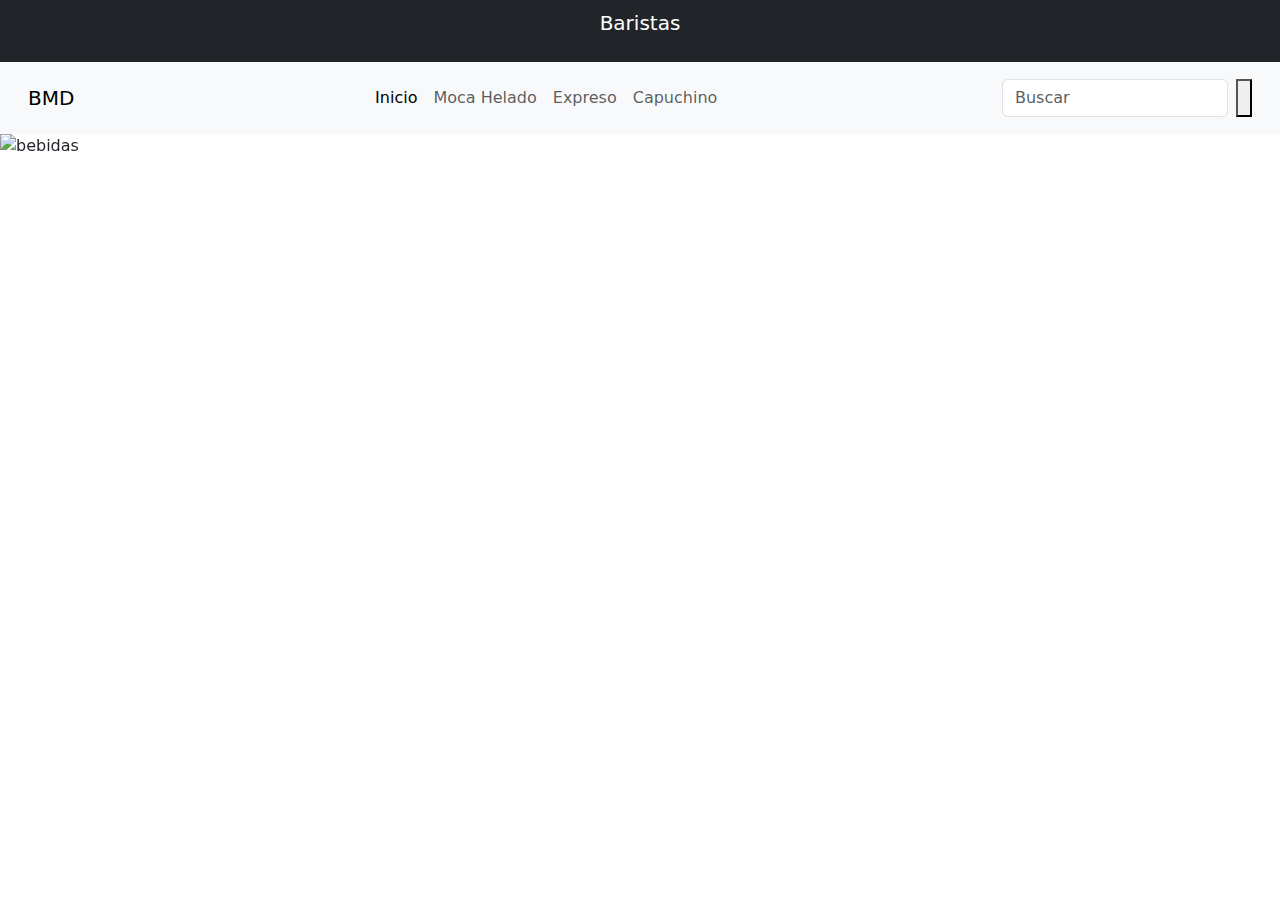
==== index.html @ f26b6b9e "Utilizacion de un Carrucel N-Jessica" ====
<!DOCTYPE html>
<html lang="en">
<head>
    <meta charset="UTF-8">
    <meta name="viewport" content="width=device-width, initial-scale=1.0">
    <link href="https://cdn.jsdelivr.net/npm/bootstrap@5.3.3/dist/css/bootstrap.min.css" rel="stylesheet" integrity="sha384-QWTKZyjpPEjISv5WaRU9OFeRpok6YctnYmDr5pNlyT2bRjXh0JMhjY6hW+ALEwIH" crossorigin="anonymous">
    <title>Cafeteria</title>
</head>
<body>
     <!-- un encabezado -->
     <header class="container-fluid bg-dark d-flex justify-content-center">
        <p class="text-liht md-0 p-2 fs-5 text-white"> Baristas </p>
    </header>
     <!-- creamos un menu -->
     <nav class="navbar navbar-expand-lg bg-body-tertiary p-3 " id="menu"  >
        <div  class="container-fluid">
          <a class="navbar-brand" href="#">BMD</a>
          <button class="navbar-toggler" type="button" data-bs-toggle="collapse" data-bs-target="#navbarSupportedContent" aria-controls="navbarSupportedContent" aria-expanded="false" aria-label="Toggle navigation">
            <span class="navbar-toggler-icon"></span>
          </button>
          <div class="collapse navbar-collapse" id="navbarSupportedContent">
            <ul class="navbar-nav ms-auto me-auto mb-2 mb-lg-0 ">
              <li class="nav-item">
                <a class="nav-link active" aria-current="page" href="index2.html">Inicio</a>
              </li>
              <li class="nav-item">
                <a class="nav-link" href="#"> Moca Helado</a>
              </li>
              <li class="nav-item">
                <a  class="nav-link" href="#"> Expreso</a>
              </li>
              <li class="nav-item">
                <a class="nav-link" href="#"> Capuchino</a>
              </li>
              </ul>
            
            <form class="d-flex" role="search" >
              <input class="form-control me-2" type="search" placeholder="Buscar" aria-label="Search">
             
              <button  class="icon-button"> <i class="fas fa-search"> </i></button>
            </form>
          </div>
        </div>
      </nav>
      <!-- utilizamos un carrucel -->
<div id="carouselExample" class="carousel slide">
    <div class="carousel-inner">
        
      <div class="carousel-item">
        <img  style=" height: 400px;" src="https://th.bing.com/th/id/R.266142eac61bf6b22405777893798ea9?rik=FEi6%2bDuUNi4W0w&pid=ImgRaw&r=0/1920/500" class="d-block w-100" alt="cafeteria" >
      </div>
      
      <div class="carousel-item">
        <img style=" height: 400px;" src="https://images.unsplash.com/photo-1532003455308-dcf31d7182f6?mark=https:%2F%2Fimages.unsplash.com%2Fopengraph%2Flogo.png&mark-w=64&mark-align=top%2Cleft&mark-pad=50&h=630&w=1200&crop=faces%2Cedges&blend-w=1&blend=000000&blend-mode=normal&blend-alpha=10&auto=format&fit=crop&q=60&ixid=M3wxMjA3fDB8MXxhbGx8fHx8fHx8fHwxNzIzMzE5ODkzfA&ixlib=rb-4.0.3" class="d-block w-100" alt="Menu">
      </div>
  
      <div class="carousel-item active">
        <img style=" height: 400px;" src="https://www.recetasnestle.com.ec/sites/default/files/2021-12/tazas-con-tipos-de-cafe.jpg" class="d-block w-100" alt="bebidas">
      </div>
  
      <div class="carousel-item">
        <img style=" height: 400px;" src="https://img.freepik.com/foto-gratis/vista-aerea-varios-cafes_53876-146530.jpg" class="d-block w-100" alt="bebidas">
      </div>
  
  
    </div>
    <button class="carousel-control-prev" type="button" data-bs-target="#carouselExample" data-bs-slide="prev">
      <span class="carousel-control-prev-icon" aria-hidden="true"></span>
      <span class="visually-hidden">Previous</span>
    </button>
    <button class="carousel-control-next" type="button" data-bs-target="#carouselExample" data-bs-slide="next">
      <span class="carousel-control-next-icon" aria-hidden="true"></span>
      <span class="visually-hidden">Next</span>
    </button>
  </div>
    
    


 

    <script src="https://cdn.jsdelivr.net/npm/bootstrap@5.3.3/dist/js/bootstrap.bundle.min.js" integrity="sha384-YvpcrYf0tY3lHB60NNkmXc5s9fDVZLESaAA55NDzOxhy9GkcIdslK1eN7N6jIeHz" crossorigin="anonymous"></script>
    
</body>
</html>
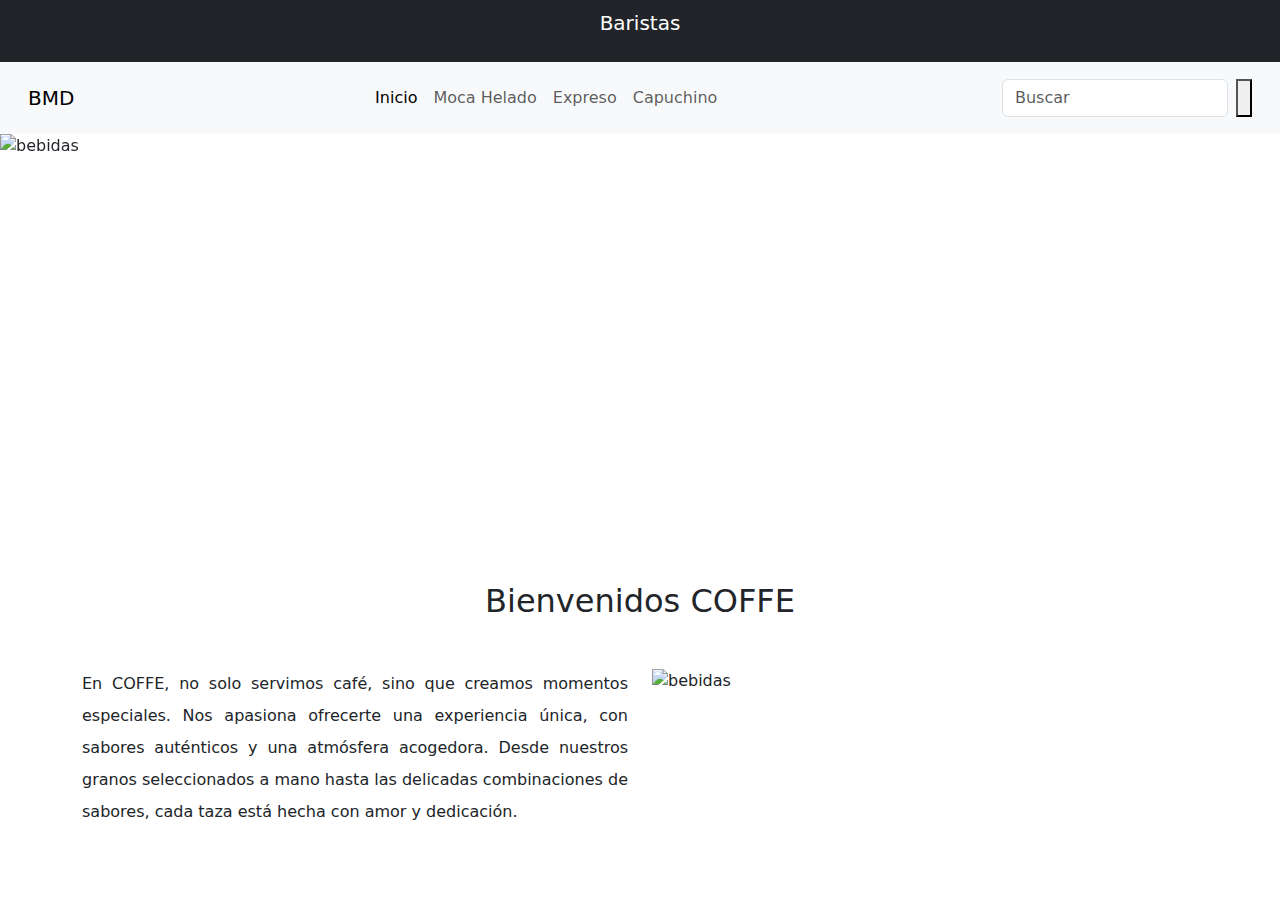
==== commit faedf0a2: "Seccion de parrafo e Imagen N- Ivonne" ====
--- a/index.html
+++ b/index.html
@@ -73,6 +73,25 @@
       <span class="visually-hidden">Next</span>
     </button>
   </div>
+  <!-- seccion -->
+<section class="nosotros my-5">
+    <h2 class="text-center my-5"> Bienvenidos COFFE </h2>
+    <div class="container">
+      <div class="row">
+        <div class="col-md-6">
+         <p style="text-align: justify; line-height: 2em;">En COFFE, no solo servimos café, sino que creamos momentos especiales.
+           Nos apasiona ofrecerte una experiencia única, con sabores auténticos y
+            una atmósfera acogedora. Desde nuestros granos seleccionados a mano hasta
+             las delicadas combinaciones de sabores, cada taza está hecha con amor y dedicación.</p>
+        </div>
+        <div class="col-md-6">
+          <img style=" height: 170px ;width: 450px;" class="img-fluid" src="https://th.bing.com/th/id/R.6f5c50013936c54d16e3eb739dab06a4?rik=wFYawKzbTg5hgA&pid=ImgRaw&r=0" alt="bebidas">
+       
+    
+        </div>
+      </div>
+    </div>
+  </section>
     
     
 
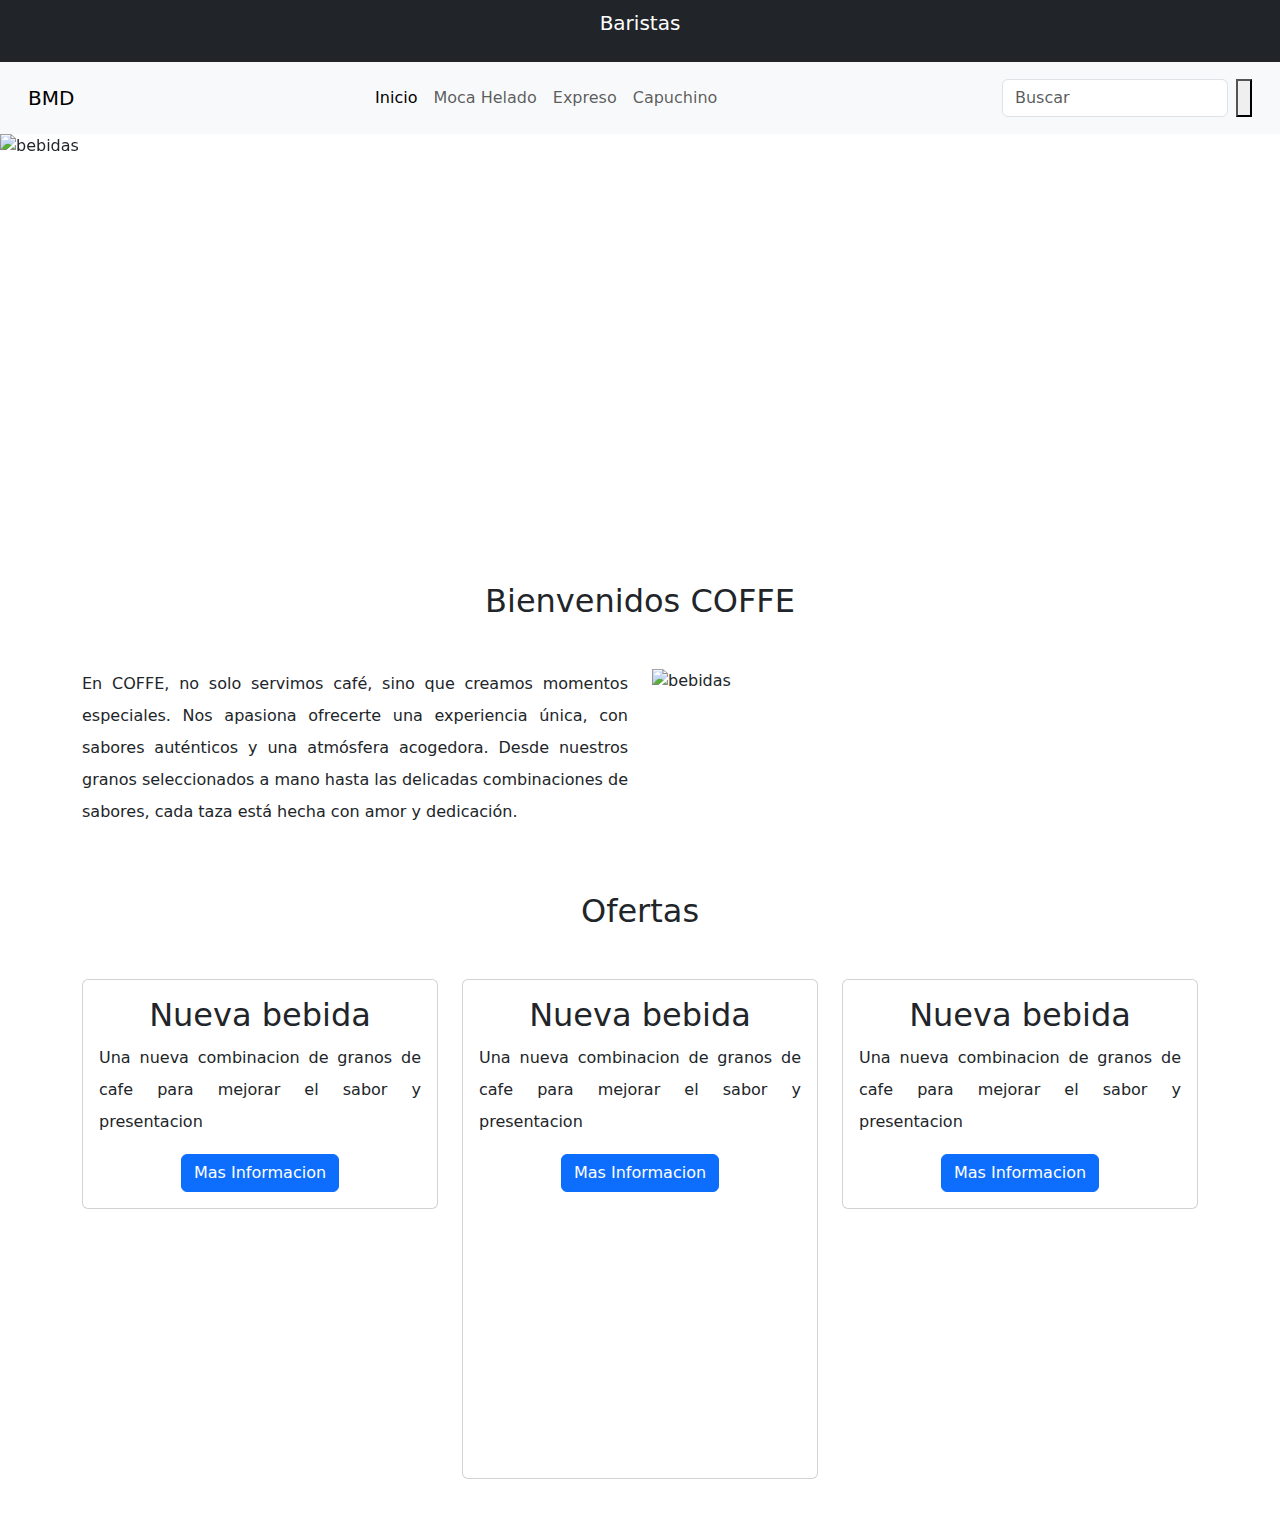
==== commit 4d6453c6: "Utilizacion de card y row N-Jessica" ====
--- a/index.html
+++ b/index.html
@@ -92,6 +92,47 @@
       </div>
     </div>
   </section>
+  <!-- OFERTAS con row, card-->
+
+<section class="OFERTAS my-5">
+    <h2 class="text-center my-5"> Ofertas </h2>
+    <div class="container">
+      <div class="row">
+        <div class="col-md-4">
+          
+         <div class="card">
+          <img src="https://th.bing.com/th/id/OIP.ldsOqbm-2OlaBV01_HCE2QHaEo?rs=1&pid=ImgDetMain" class="card-img-top" alt="">
+          <div class="card-body text-center">
+            <h2> Nueva bebida</h2>
+            <p style="text-align: justify; line-height: 2em;"> Una nueva combinacion de granos de cafe para  mejorar el sabor y presentacion </p>
+            <a href="#" class="btn btn-primary text-center"> Mas Informacion </a>
+          </div>
+         </div>
+        </div>
+        <div class="col-md-4">
+          <div  style="height: 500px;" class="card">
+            <img src="https://th.bing.com/th/id/OIP.ldsOqbm-2OlaBV01_HCE2QHaEo?rs=1&pid=ImgDetMain" class="card-img-top" alt="">
+            <div class="card-body text-center">
+              <h2> Nueva bebida</h2>
+              <p style="text-align: justify; line-height: 2em;"> Una nueva combinacion de granos de cafe para  mejorar el sabor y presentacion </p>
+              <a href="#" class="btn btn-primary text-center"> Mas Informacion </a>
+            </div>
+           </div>
+    
+        </div>
+        <div class="col-md-4">
+          <div class="card">
+            <img src="https://th.bing.com/th/id/OIP.ldsOqbm-2OlaBV01_HCE2QHaEo?rs=1&pid=ImgDetMain" class="card-img-top" alt="">
+            <div class="card-body text-center">
+              <h2> Nueva bebida</h2>
+              <p style="text-align: justify; line-height: 2em;"> Una nueva combinacion de granos de cafe para  mejorar el sabor y presentacion </p>
+              <a href="#" class="btn btn-primary text-center"> Mas Informacion </a>
+            </div>
+           </div>
+        </div>
+      </div>
+    </div>
+  </section>
     
     
 
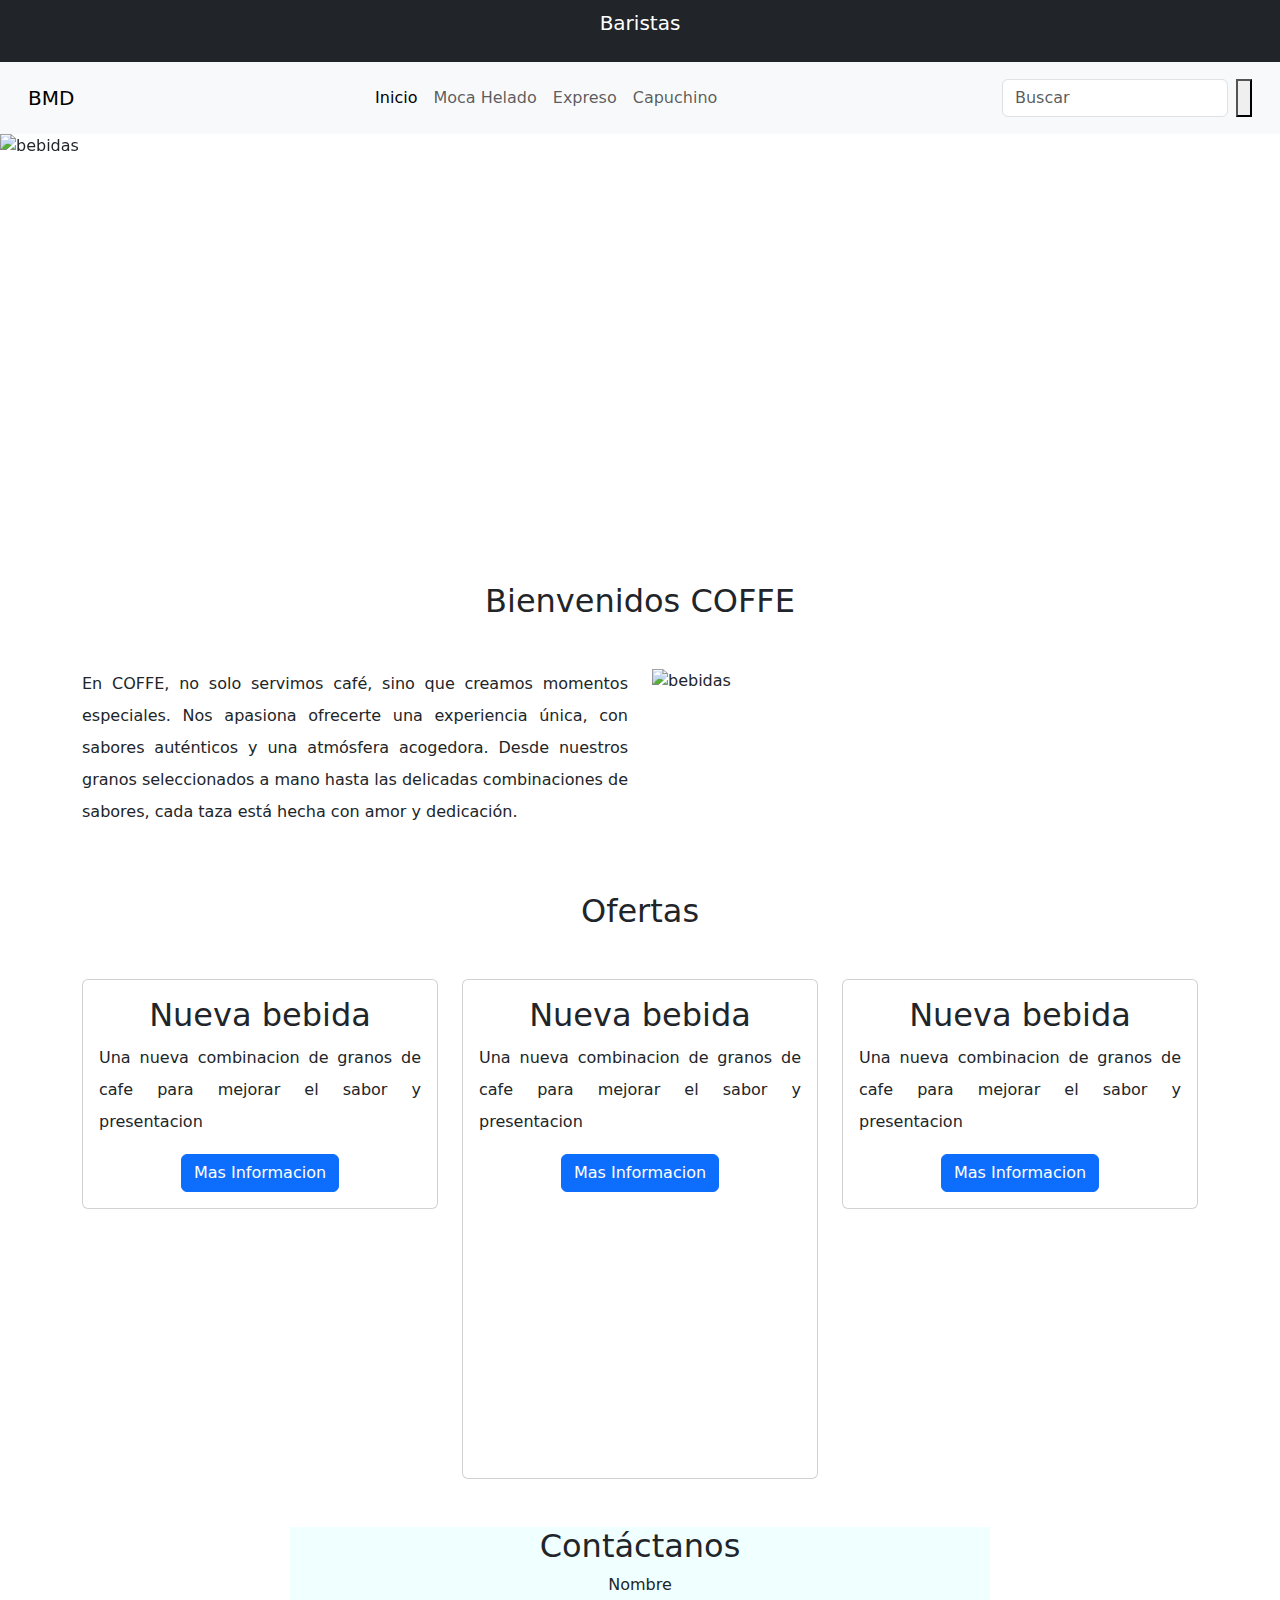
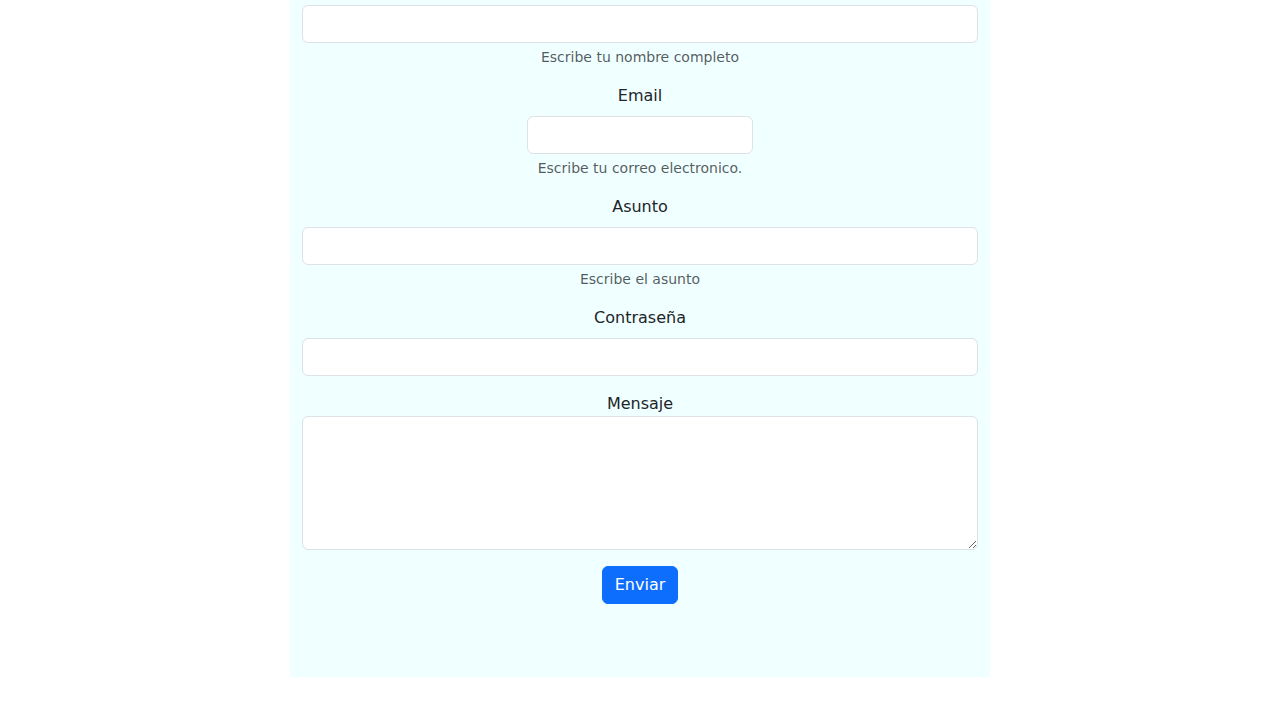
==== commit d0377498: "Formulario N-Ivonne" ====
--- a/index.html
+++ b/index.html
@@ -133,6 +133,42 @@
       </div>
     </div>
   </section>
+
+  <!-- contacto formulario -->
+ <center><section class="contactenos my-5" style="background-color: azure; height: 750px;width: 700px;">
+    <h2 class="text-center">Contáctanos</h2>
+    <div class="container">
+      <form >
+        <div class="mb-3">
+          <label for="Nombre" class="form-label">Nombre</label>
+          <input type="text" class="form-control" id="Nombre" aria-describedby="nombre">
+          <div id="nombre" class="form-text">Escribe tu nombre completo</div>
+        </div>
+  
+        <div class="mb-3 col-md-4">
+          <label for="exampleInputEmail1" class="form-label">Email </label>
+          <input type="email" class="form-control" id="exampleInputEmail1" aria-describedby="emailHelp">
+          <div id="emailHelp" class="form-text">Escribe tu correo electronico.</div>
+        </div>
+        
+        <div class="mb-3 ">
+          <label for="Asunto" class="form-label">Asunto</label>
+          <input type="text" class="form-control" id="Asunto" aria-describedby="asunto">
+          <div id="Asunto" class="form-text">Escribe el asunto</div>
+        </div>
+  
+        <div class="mb-3 ">
+          <label for="exampleInputPassword1" class="form-label">Contraseña</label>
+          <input type="password" class="form-control" id="exampleInputPassword1">
+        </div>
+        <div class="mb-3 ">
+          <label for="Mensaje"> Mensaje</label>
+          <textarea name="mensaje" class="form-control" id="" cols="30" rows="5"></textarea>
+        </div>
+        <button type="submit" class="btn btn-primary">Enviar</button>
+      </form>
+    </div>
+   </section></center>
     
     
 
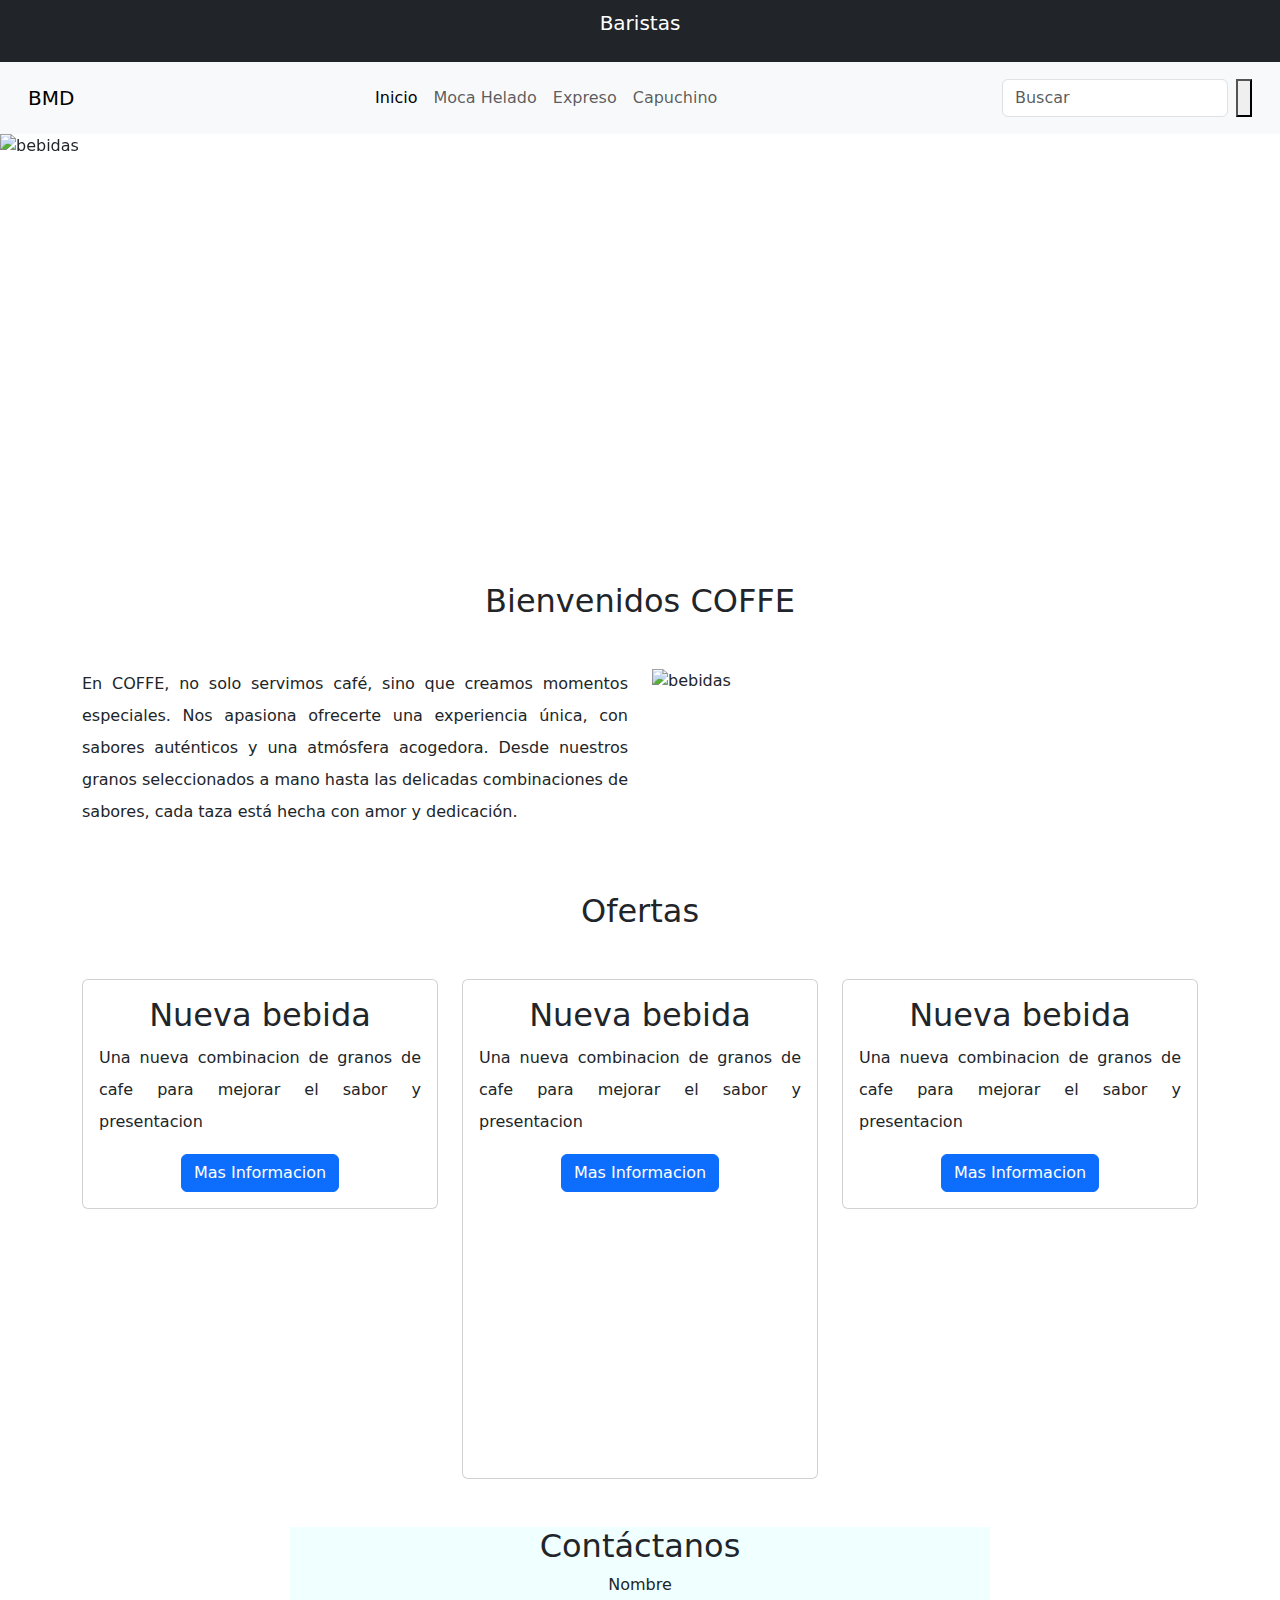
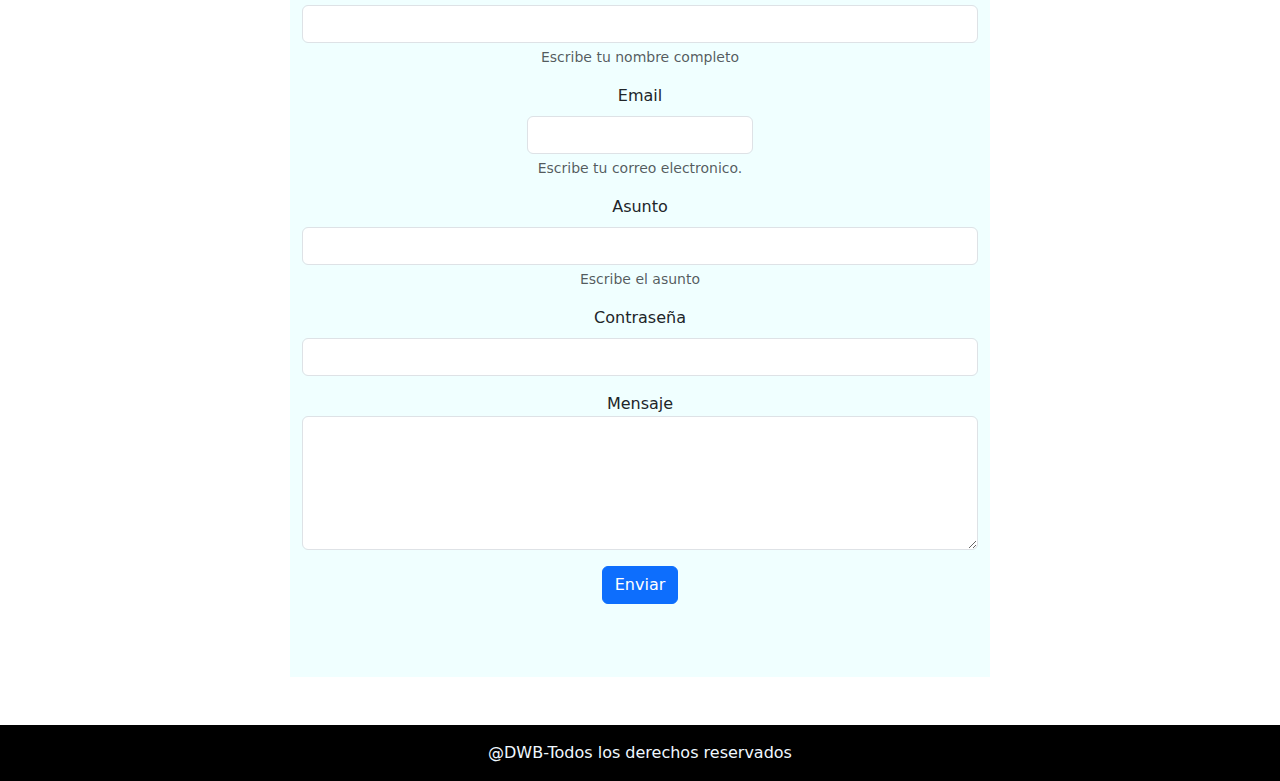
==== commit 5cc84fa9: "Pie de pagina N-Jessica" ====
--- a/index.html
+++ b/index.html
@@ -169,6 +169,11 @@
       </form>
     </div>
    </section></center>
+   <!-- pie de pagina -->
+   <footer style="background-color: black; color: aliceblue;" class="text-center py-3 ">@DWB-Todos los derechos reservados</footer>
+
+
+     
     
     
 
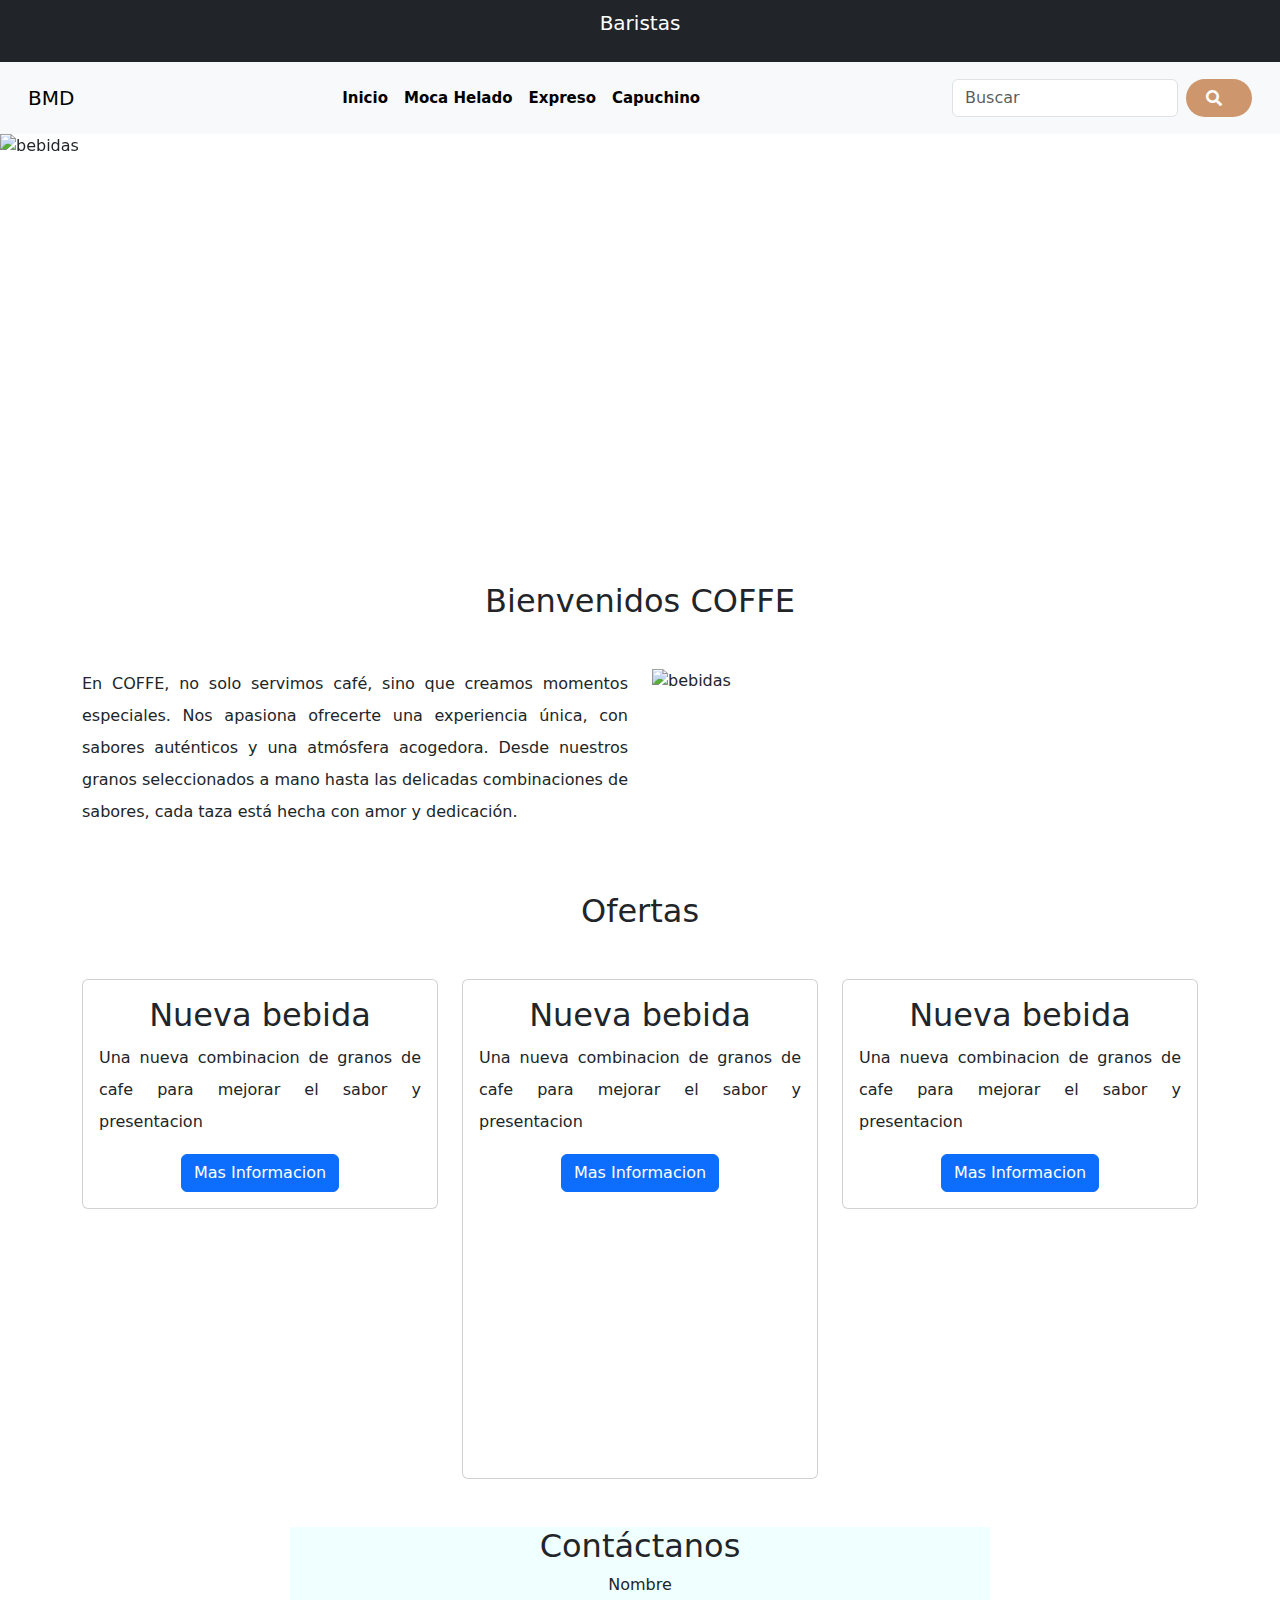
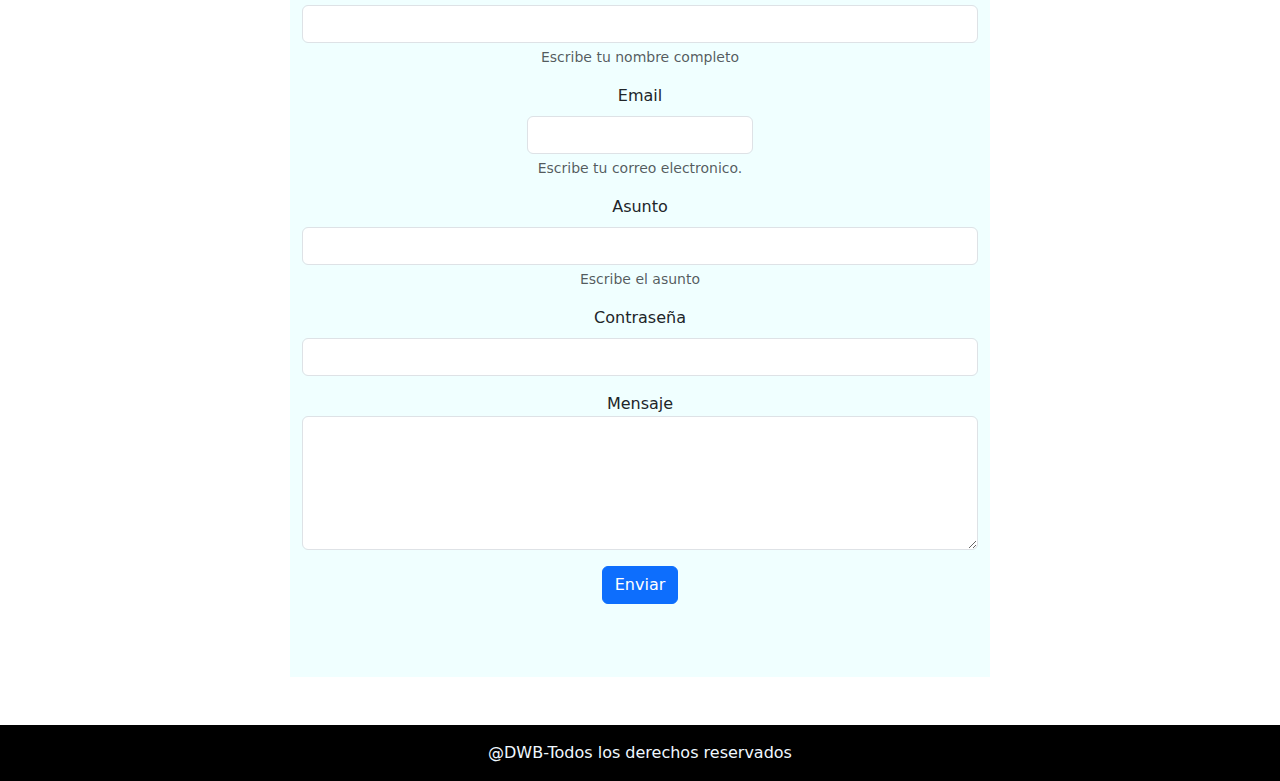
==== commit 55c214d5: "Estilos N-Ivonne" ====
--- a/index.html
+++ b/index.html
@@ -3,104 +3,121 @@
 <head>
     <meta charset="UTF-8">
     <meta name="viewport" content="width=device-width, initial-scale=1.0">
+    <link rel="stylesheet" href="https://cdnjs.cloudflare.com/ajax/libs/font-awesome/5.15.4/css/all.min.css">
+    <link rel="stylesheet" href="./css/estilos.css">
     <link href="https://cdn.jsdelivr.net/npm/bootstrap@5.3.3/dist/css/bootstrap.min.css" rel="stylesheet" integrity="sha384-QWTKZyjpPEjISv5WaRU9OFeRpok6YctnYmDr5pNlyT2bRjXh0JMhjY6hW+ALEwIH" crossorigin="anonymous">
-    <title>Cafeteria</title>
+    <title> Constelaciones </title>
 </head>
 <body>
-     <!-- un encabezado -->
-     <header class="container-fluid bg-dark d-flex justify-content-center">
-        <p class="text-liht md-0 p-2 fs-5 text-white"> Baristas </p>
-    </header>
-     <!-- creamos un menu -->
-     <nav class="navbar navbar-expand-lg bg-body-tertiary p-3 " id="menu"  >
-        <div  class="container-fluid">
-          <a class="navbar-brand" href="#">BMD</a>
-          <button class="navbar-toggler" type="button" data-bs-toggle="collapse" data-bs-target="#navbarSupportedContent" aria-controls="navbarSupportedContent" aria-expanded="false" aria-label="Toggle navigation">
-            <span class="navbar-toggler-icon"></span>
-          </button>
-          <div class="collapse navbar-collapse" id="navbarSupportedContent">
-            <ul class="navbar-nav ms-auto me-auto mb-2 mb-lg-0 ">
-              <li class="nav-item">
-                <a class="nav-link active" aria-current="page" href="index2.html">Inicio</a>
-              </li>
-              <li class="nav-item">
-                <a class="nav-link" href="#"> Moca Helado</a>
-              </li>
-              <li class="nav-item">
-                <a  class="nav-link" href="#"> Expreso</a>
-              </li>
-              <li class="nav-item">
-                <a class="nav-link" href="#"> Capuchino</a>
-              </li>
-              </ul>
-            
-            <form class="d-flex" role="search" >
-              <input class="form-control me-2" type="search" placeholder="Buscar" aria-label="Search">
-             
-              <button  class="icon-button"> <i class="fas fa-search"> </i></button>
-            </form>
-          </div>
-        </div>
-      </nav>
-      <!-- utilizamos un carrucel -->
+  
+   
+        <!-- un encabezado -->
+        <header class="container-fluid bg-dark d-flex justify-content-center">
+            <p class="text-liht md-0 p-2 fs-5 text-white"> Baristas </p>
+        </header>
+        
+
+          <!-- creamos un menu -->
+        <nav class="navbar navbar-expand-lg bg-body-tertiary p-3 " id="menu"  >
+            <div  class="container-fluid">
+              <a class="navbar-brand" href="#">BMD</a>
+              <button class="navbar-toggler" type="button" data-bs-toggle="collapse" data-bs-target="#navbarSupportedContent" aria-controls="navbarSupportedContent" aria-expanded="false" aria-label="Toggle navigation">
+                <span class="navbar-toggler-icon"></span>
+              </button>
+              <div class="collapse navbar-collapse" id="navbarSupportedContent">
+                <ul class="navbar-nav ms-auto me-auto mb-2 mb-lg-0 ">
+                  <li class="nav-item">
+                    <a class="nav-link active" aria-current="page" href="index2.html">Inicio</a>
+                  </li>
+                  <li class="nav-item">
+                    <a class="nav-link" href="#"> Moca Helado</a>
+                  </li>
+                  <li class="nav-item">
+                    <a  class="nav-link" href="#"> Expreso</a>
+                  </li>
+                  <li class="nav-item">
+                    <a class="nav-link" href="#"> Capuchino</a>
+                  </li>
+                  </ul>
+                
+                <form class="d-flex" role="search" >
+                  <input class="form-control me-2" type="search" placeholder="Buscar" aria-label="Search">
+                 
+                  <button  class="icon-button"> <i class="fas fa-search"> </i></button>
+                </form>
+              </div>
+            </div>
+          </nav>
+        
+<!-- utilizamos un carrucel -->
 <div id="carouselExample" class="carousel slide">
-    <div class="carousel-inner">
-        
-      <div class="carousel-item">
-        <img  style=" height: 400px;" src="https://th.bing.com/th/id/R.266142eac61bf6b22405777893798ea9?rik=FEi6%2bDuUNi4W0w&pid=ImgRaw&r=0/1920/500" class="d-block w-100" alt="cafeteria" >
+  <div class="carousel-inner">
+      
+    <div class="carousel-item">
+      <img  style=" height: 400px;" src="https://th.bing.com/th/id/R.266142eac61bf6b22405777893798ea9?rik=FEi6%2bDuUNi4W0w&pid=ImgRaw&r=0/1920/500" class="d-block w-100" alt="cafeteria" >
+    </div>
+    
+    <div class="carousel-item">
+      <img style=" height: 400px;" src="https://images.unsplash.com/photo-1532003455308-dcf31d7182f6?mark=https:%2F%2Fimages.unsplash.com%2Fopengraph%2Flogo.png&mark-w=64&mark-align=top%2Cleft&mark-pad=50&h=630&w=1200&crop=faces%2Cedges&blend-w=1&blend=000000&blend-mode=normal&blend-alpha=10&auto=format&fit=crop&q=60&ixid=M3wxMjA3fDB8MXxhbGx8fHx8fHx8fHwxNzIzMzE5ODkzfA&ixlib=rb-4.0.3" class="d-block w-100" alt="Menu">
+    </div>
+
+    <div class="carousel-item active">
+      <img style=" height: 400px;" src="https://www.recetasnestle.com.ec/sites/default/files/2021-12/tazas-con-tipos-de-cafe.jpg" class="d-block w-100" alt="bebidas">
+    </div>
+
+    <div class="carousel-item">
+      <img style=" height: 400px;" src="https://img.freepik.com/foto-gratis/vista-aerea-varios-cafes_53876-146530.jpg" class="d-block w-100" alt="bebidas">
+    </div>
+
+
+  </div>
+  <button class="carousel-control-prev" type="button" data-bs-target="#carouselExample" data-bs-slide="prev">
+    <span class="carousel-control-prev-icon" aria-hidden="true"></span>
+    <span class="visually-hidden">Previous</span>
+  </button>
+  <button class="carousel-control-next" type="button" data-bs-target="#carouselExample" data-bs-slide="next">
+    <span class="carousel-control-next-icon" aria-hidden="true"></span>
+    <span class="visually-hidden">Next</span>
+  </button>
+</div>
+<!-- seccion -->
+<section class="nosotros my-5">
+  <h2 class="text-center my-5"> Bienvenidos COFFE </h2>
+  <div class="container">
+    <div class="row">
+      <div class="col-md-6">
+       <p style="text-align: justify; line-height: 2em;">En COFFE, no solo servimos café, sino que creamos momentos especiales.
+         Nos apasiona ofrecerte una experiencia única, con sabores auténticos y
+          una atmósfera acogedora. Desde nuestros granos seleccionados a mano hasta
+           las delicadas combinaciones de sabores, cada taza está hecha con amor y dedicación.</p>
       </div>
-      
-      <div class="carousel-item">
-        <img style=" height: 400px;" src="https://images.unsplash.com/photo-1532003455308-dcf31d7182f6?mark=https:%2F%2Fimages.unsplash.com%2Fopengraph%2Flogo.png&mark-w=64&mark-align=top%2Cleft&mark-pad=50&h=630&w=1200&crop=faces%2Cedges&blend-w=1&blend=000000&blend-mode=normal&blend-alpha=10&auto=format&fit=crop&q=60&ixid=M3wxMjA3fDB8MXxhbGx8fHx8fHx8fHwxNzIzMzE5ODkzfA&ixlib=rb-4.0.3" class="d-block w-100" alt="Menu">
-      </div>
+      <div class="col-md-6">
+        <img style=" height: 170px ;width: 450px;" class="img-fluid" src="https://th.bing.com/th/id/R.6f5c50013936c54d16e3eb739dab06a4?rik=wFYawKzbTg5hgA&pid=ImgRaw&r=0" alt="bebidas">
+     
   
-      <div class="carousel-item active">
-        <img style=" height: 400px;" src="https://www.recetasnestle.com.ec/sites/default/files/2021-12/tazas-con-tipos-de-cafe.jpg" class="d-block w-100" alt="bebidas">
-      </div>
-  
-      <div class="carousel-item">
-        <img style=" height: 400px;" src="https://img.freepik.com/foto-gratis/vista-aerea-varios-cafes_53876-146530.jpg" class="d-block w-100" alt="bebidas">
-      </div>
-  
-  
-    </div>
-    <button class="carousel-control-prev" type="button" data-bs-target="#carouselExample" data-bs-slide="prev">
-      <span class="carousel-control-prev-icon" aria-hidden="true"></span>
-      <span class="visually-hidden">Previous</span>
-    </button>
-    <button class="carousel-control-next" type="button" data-bs-target="#carouselExample" data-bs-slide="next">
-      <span class="carousel-control-next-icon" aria-hidden="true"></span>
-      <span class="visually-hidden">Next</span>
-    </button>
-  </div>
-  <!-- seccion -->
-<section class="nosotros my-5">
-    <h2 class="text-center my-5"> Bienvenidos COFFE </h2>
-    <div class="container">
-      <div class="row">
-        <div class="col-md-6">
-         <p style="text-align: justify; line-height: 2em;">En COFFE, no solo servimos café, sino que creamos momentos especiales.
-           Nos apasiona ofrecerte una experiencia única, con sabores auténticos y
-            una atmósfera acogedora. Desde nuestros granos seleccionados a mano hasta
-             las delicadas combinaciones de sabores, cada taza está hecha con amor y dedicación.</p>
-        </div>
-        <div class="col-md-6">
-          <img style=" height: 170px ;width: 450px;" class="img-fluid" src="https://th.bing.com/th/id/R.6f5c50013936c54d16e3eb739dab06a4?rik=wFYawKzbTg5hgA&pid=ImgRaw&r=0" alt="bebidas">
-       
-    
-        </div>
       </div>
     </div>
-  </section>
-  <!-- OFERTAS con row, card-->
+  </div>
+</section>
+<!-- OFERTAS con row, card-->
 
 <section class="OFERTAS my-5">
-    <h2 class="text-center my-5"> Ofertas </h2>
-    <div class="container">
-      <div class="row">
-        <div class="col-md-4">
-          
-         <div class="card">
+  <h2 class="text-center my-5"> Ofertas </h2>
+  <div class="container">
+    <div class="row">
+      <div class="col-md-4">
+        
+       <div class="card">
+        <img src="https://th.bing.com/th/id/OIP.ldsOqbm-2OlaBV01_HCE2QHaEo?rs=1&pid=ImgDetMain" class="card-img-top" alt="">
+        <div class="card-body text-center">
+          <h2> Nueva bebida</h2>
+          <p style="text-align: justify; line-height: 2em;"> Una nueva combinacion de granos de cafe para  mejorar el sabor y presentacion </p>
+          <a href="#" class="btn btn-primary text-center"> Mas Informacion </a>
+        </div>
+       </div>
+      </div>
+      <div class="col-md-4">
+        <div  style="height: 500px;" class="card">
           <img src="https://th.bing.com/th/id/OIP.ldsOqbm-2OlaBV01_HCE2QHaEo?rs=1&pid=ImgDetMain" class="card-img-top" alt="">
           <div class="card-body text-center">
             <h2> Nueva bebida</h2>
@@ -108,78 +125,61 @@
             <a href="#" class="btn btn-primary text-center"> Mas Informacion </a>
           </div>
          </div>
-        </div>
-        <div class="col-md-4">
-          <div  style="height: 500px;" class="card">
-            <img src="https://th.bing.com/th/id/OIP.ldsOqbm-2OlaBV01_HCE2QHaEo?rs=1&pid=ImgDetMain" class="card-img-top" alt="">
-            <div class="card-body text-center">
-              <h2> Nueva bebida</h2>
-              <p style="text-align: justify; line-height: 2em;"> Una nueva combinacion de granos de cafe para  mejorar el sabor y presentacion </p>
-              <a href="#" class="btn btn-primary text-center"> Mas Informacion </a>
-            </div>
-           </div>
-    
-        </div>
-        <div class="col-md-4">
-          <div class="card">
-            <img src="https://th.bing.com/th/id/OIP.ldsOqbm-2OlaBV01_HCE2QHaEo?rs=1&pid=ImgDetMain" class="card-img-top" alt="">
-            <div class="card-body text-center">
-              <h2> Nueva bebida</h2>
-              <p style="text-align: justify; line-height: 2em;"> Una nueva combinacion de granos de cafe para  mejorar el sabor y presentacion </p>
-              <a href="#" class="btn btn-primary text-center"> Mas Informacion </a>
-            </div>
-           </div>
-        </div>
+  
+      </div>
+      <div class="col-md-4">
+        <div class="card">
+          <img src="https://th.bing.com/th/id/OIP.ldsOqbm-2OlaBV01_HCE2QHaEo?rs=1&pid=ImgDetMain" class="card-img-top" alt="">
+          <div class="card-body text-center">
+            <h2> Nueva bebida</h2>
+            <p style="text-align: justify; line-height: 2em;"> Una nueva combinacion de granos de cafe para  mejorar el sabor y presentacion </p>
+            <a href="#" class="btn btn-primary text-center"> Mas Informacion </a>
+          </div>
+         </div>
       </div>
     </div>
-  </section>
+  </div>
+</section>
+<!-- contacto formulario -->
+ <center><section class="contactenos my-5" style="background-color: azure; height: 750px;width: 700px;">
+  <h2 class="text-center">Contáctanos</h2>
+  <div class="container">
+    <form >
+      <div class="mb-3">
+        <label for="Nombre" class="form-label">Nombre</label>
+        <input type="text" class="form-control" id="Nombre" aria-describedby="nombre">
+        <div id="nombre" class="form-text">Escribe tu nombre completo</div>
+      </div>
 
-  <!-- contacto formulario -->
- <center><section class="contactenos my-5" style="background-color: azure; height: 750px;width: 700px;">
-    <h2 class="text-center">Contáctanos</h2>
-    <div class="container">
-      <form >
-        <div class="mb-3">
-          <label for="Nombre" class="form-label">Nombre</label>
-          <input type="text" class="form-control" id="Nombre" aria-describedby="nombre">
-          <div id="nombre" class="form-text">Escribe tu nombre completo</div>
-        </div>
-  
-        <div class="mb-3 col-md-4">
-          <label for="exampleInputEmail1" class="form-label">Email </label>
-          <input type="email" class="form-control" id="exampleInputEmail1" aria-describedby="emailHelp">
-          <div id="emailHelp" class="form-text">Escribe tu correo electronico.</div>
-        </div>
-        
-        <div class="mb-3 ">
-          <label for="Asunto" class="form-label">Asunto</label>
-          <input type="text" class="form-control" id="Asunto" aria-describedby="asunto">
-          <div id="Asunto" class="form-text">Escribe el asunto</div>
-        </div>
-  
-        <div class="mb-3 ">
-          <label for="exampleInputPassword1" class="form-label">Contraseña</label>
-          <input type="password" class="form-control" id="exampleInputPassword1">
-        </div>
-        <div class="mb-3 ">
-          <label for="Mensaje"> Mensaje</label>
-          <textarea name="mensaje" class="form-control" id="" cols="30" rows="5"></textarea>
-        </div>
-        <button type="submit" class="btn btn-primary">Enviar</button>
-      </form>
-    </div>
-   </section></center>
-   <!-- pie de pagina -->
-   <footer style="background-color: black; color: aliceblue;" class="text-center py-3 ">@DWB-Todos los derechos reservados</footer>
+      <div class="mb-3 col-md-4">
+        <label for="exampleInputEmail1" class="form-label">Email </label>
+        <input type="email" class="form-control" id="exampleInputEmail1" aria-describedby="emailHelp">
+        <div id="emailHelp" class="form-text">Escribe tu correo electronico.</div>
+      </div>
+      
+      <div class="mb-3 ">
+        <label for="Asunto" class="form-label">Asunto</label>
+        <input type="text" class="form-control" id="Asunto" aria-describedby="asunto">
+        <div id="Asunto" class="form-text">Escribe el asunto</div>
+      </div>
+
+      <div class="mb-3 ">
+        <label for="exampleInputPassword1" class="form-label">Contraseña</label>
+        <input type="password" class="form-control" id="exampleInputPassword1">
+      </div>
+      <div class="mb-3 ">
+        <label for="Mensaje"> Mensaje</label>
+        <textarea name="mensaje" class="form-control" id="" cols="30" rows="5"></textarea>
+      </div>
+      <button type="submit" class="btn btn-primary">Enviar</button>
+    </form>
+  </div>
+ </section></center>
+<footer style="background-color: black; color: aliceblue;" class="text-center py-3 ">@DWB-Todos los derechos reservados</footer>
 
 
      
     
-    
-
-
- 
-
     <script src="https://cdn.jsdelivr.net/npm/bootstrap@5.3.3/dist/js/bootstrap.bundle.min.js" integrity="sha384-YvpcrYf0tY3lHB60NNkmXc5s9fDVZLESaAA55NDzOxhy9GkcIdslK1eN7N6jIeHz" crossorigin="anonymous"></script>
     
 </body>
--- a/css/estilos.css
+++ b/css/estilos.css
@@ -0,0 +1,26 @@
+.icon-button{
+    padding: 10px 20px;
+    font-size: 16px;
+    background-color: #cd966c;
+    color: white;
+    border: none;
+    border-radius: 40px;
+    cursor: pointer;
+    display: flex;
+    align-items: center;
+}
+.icon-button i {
+margin-right: 10px;
+}
+body{
+    font-family: 'Times New Roman', Times, serif;
+    overflow-x: hidden;
+
+}
+#menu li > a{
+    font-size: 15px;
+    font-weight: bold;
+    color:black;
+
+
+}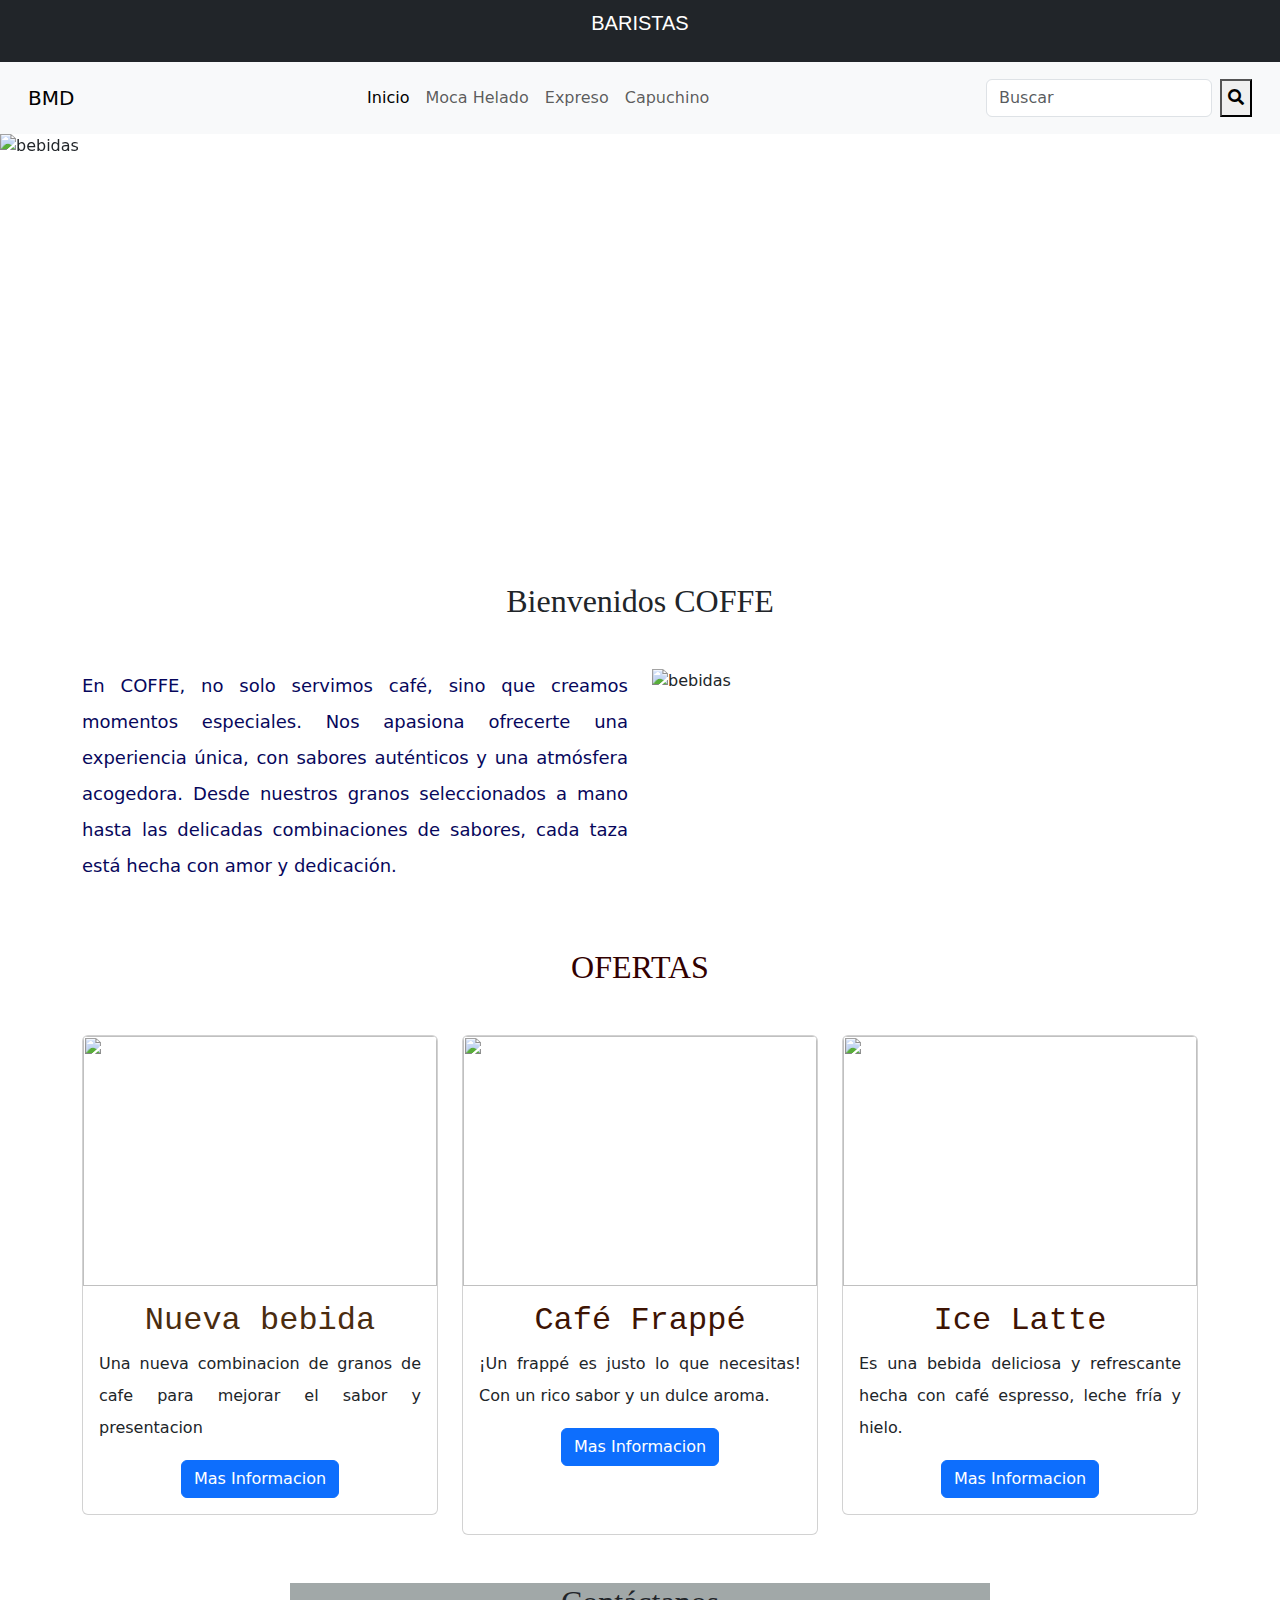
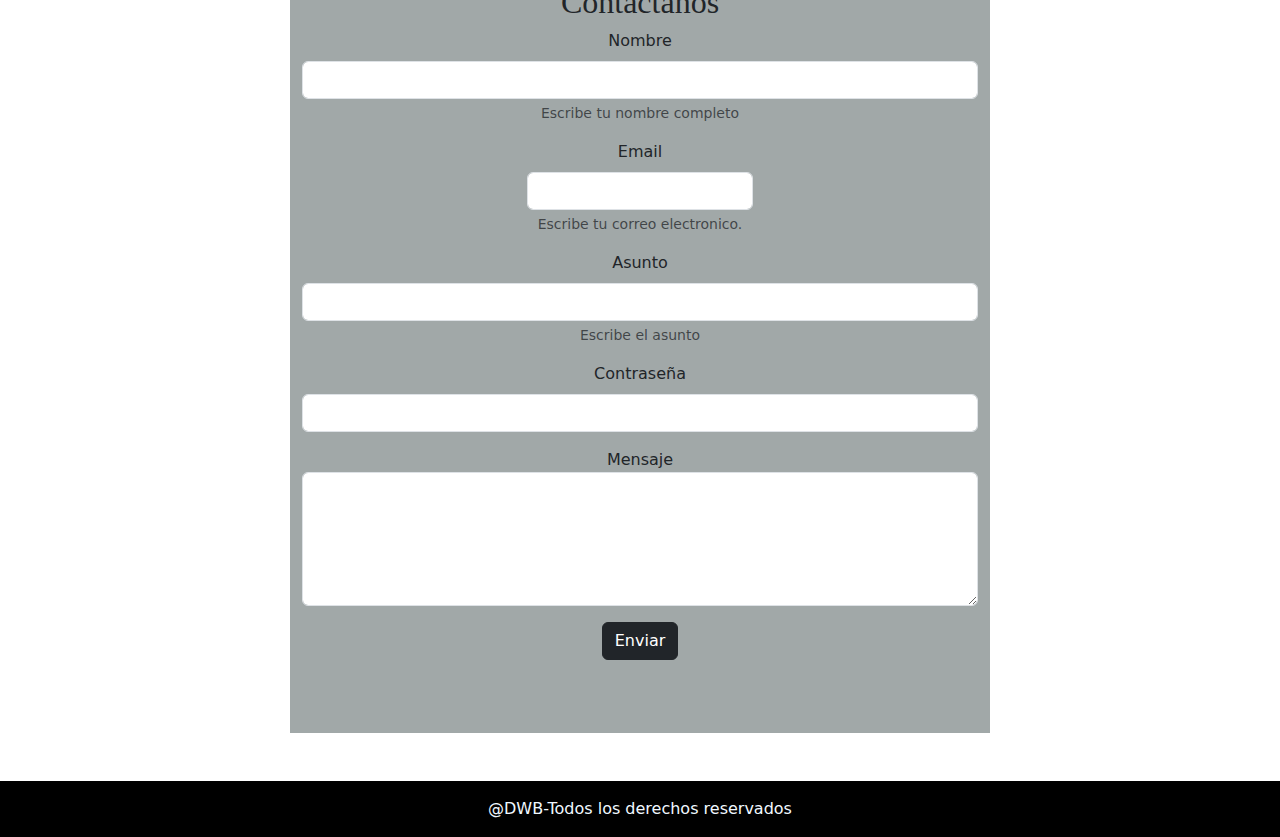
==== commit f331c1ab: "Agregar imagen N-Ivonne" ====
--- a/index.html
+++ b/index.html
@@ -4,7 +4,7 @@
     <meta charset="UTF-8">
     <meta name="viewport" content="width=device-width, initial-scale=1.0">
     <link rel="stylesheet" href="https://cdnjs.cloudflare.com/ajax/libs/font-awesome/5.15.4/css/all.min.css">
-    <link rel="stylesheet" href="./css/estilos.css">
+    <link rel="stylesheet" href="./CSS/estilos.css">
     <link href="https://cdn.jsdelivr.net/npm/bootstrap@5.3.3/dist/css/bootstrap.min.css" rel="stylesheet" integrity="sha384-QWTKZyjpPEjISv5WaRU9OFeRpok6YctnYmDr5pNlyT2bRjXh0JMhjY6hW+ALEwIH" crossorigin="anonymous">
     <title> Constelaciones </title>
 </head>
@@ -13,7 +13,7 @@
    
         <!-- un encabezado -->
         <header class="container-fluid bg-dark d-flex justify-content-center">
-            <p class="text-liht md-0 p-2 fs-5 text-white"> Baristas </p>
+            <p style="font-family: Impact, Haettenschweiler, 'Arial Narrow Bold', sans-serif;" class="text-liht md-0 p-2 fs-5 text-white "> BARISTAS </p>
         </header>
         
 
@@ -82,11 +82,11 @@
 </div>
 <!-- seccion -->
 <section class="nosotros my-5">
-  <h2 class="text-center my-5"> Bienvenidos COFFE </h2>
+  <h2 style="font-family: 'Times New Roman', Times, serif;" class="text-center my-5"> Bienvenidos COFFE </h2>
   <div class="container">
     <div class="row">
       <div class="col-md-6">
-       <p style="text-align: justify; line-height: 2em;">En COFFE, no solo servimos café, sino que creamos momentos especiales.
+       <p style="text-align: justify; line-height: 2em; color: rgb(7, 7, 92);font-size: 18px;">En COFFE, no solo servimos café, sino que creamos momentos especiales.
          Nos apasiona ofrecerte una experiencia única, con sabores auténticos y
           una atmósfera acogedora. Desde nuestros granos seleccionados a mano hasta
            las delicadas combinaciones de sabores, cada taza está hecha con amor y dedicación.</p>
@@ -102,15 +102,15 @@
 <!-- OFERTAS con row, card-->
 
 <section class="OFERTAS my-5">
-  <h2 class="text-center my-5"> Ofertas </h2>
+  <h2 style="font-family:'Times New Roman', Times, serif; color:#320000;" class="text-center my-5"> OFERTAS</h2>
   <div class="container">
     <div class="row">
       <div class="col-md-4">
         
-       <div class="card">
-        <img src="https://th.bing.com/th/id/OIP.ldsOqbm-2OlaBV01_HCE2QHaEo?rs=1&pid=ImgDetMain" class="card-img-top" alt="">
+       <div   class="card">
+        <img style="height: 250px;"  src="https://th.bing.com/th/id/OIP.ldsOqbm-2OlaBV01_HCE2QHaEo?rs=1&pid=ImgDetMain" class="card-img-top" alt="">
         <div class="card-body text-center">
-          <h2> Nueva bebida</h2>
+          <h2 style="color:#4A2C0F; font-family: 'Courier New', Courier, monospace;" > Nueva bebida</h2>
           <p style="text-align: justify; line-height: 2em;"> Una nueva combinacion de granos de cafe para  mejorar el sabor y presentacion </p>
           <a href="#" class="btn btn-primary text-center"> Mas Informacion </a>
         </div>
@@ -118,10 +118,10 @@
       </div>
       <div class="col-md-4">
         <div  style="height: 500px;" class="card">
-          <img src="https://th.bing.com/th/id/OIP.ldsOqbm-2OlaBV01_HCE2QHaEo?rs=1&pid=ImgDetMain" class="card-img-top" alt="">
+          <img style="height: 250px;"  src="https://th.bing.com/th/id/OIP.MXZNNAnlldgKSGWDo_06HAHaHX?rs=1&pid=ImgDetMain" class="card-img-top" alt="">
           <div class="card-body text-center">
-            <h2> Nueva bebida</h2>
-            <p style="text-align: justify; line-height: 2em;"> Una nueva combinacion de granos de cafe para  mejorar el sabor y presentacion </p>
+            <h2 style="font-family: 'Courier New', Courier, monospace;color: #3E1404;" > Café Frappé</h2>
+            <p style="text-align: justify; line-height: 2em;"> ¡Un frappé es justo lo que necesitas! Con un rico sabor y un dulce aroma. </p>
             <a href="#" class="btn btn-primary text-center"> Mas Informacion </a>
           </div>
          </div>
@@ -129,10 +129,10 @@
       </div>
       <div class="col-md-4">
         <div class="card">
-          <img src="https://th.bing.com/th/id/OIP.ldsOqbm-2OlaBV01_HCE2QHaEo?rs=1&pid=ImgDetMain" class="card-img-top" alt="">
+          <img style="height:250px ;" src="https://th.bing.com/th/id/OIP.NcfUfdhzTMIVJcUGYr1B0gHaLG?rs=1&pid=ImgDetMain" class="card-img-top" alt="">
           <div class="card-body text-center">
-            <h2> Nueva bebida</h2>
-            <p style="text-align: justify; line-height: 2em;"> Una nueva combinacion de granos de cafe para  mejorar el sabor y presentacion </p>
+            <h2 style="font-family: 'Courier New', Courier, monospace; color:#3E1404; grpu">   Ice Latte</h2>
+            <p style="text-align: justify; line-height: 2em;"> Es una bebida deliciosa y refrescante hecha con café espresso, leche fría y hielo. </p>
             <a href="#" class="btn btn-primary text-center"> Mas Informacion </a>
           </div>
          </div>
@@ -141,8 +141,8 @@
   </div>
 </section>
 <!-- contacto formulario -->
- <center><section class="contactenos my-5" style="background-color: azure; height: 750px;width: 700px;">
-  <h2 class="text-center">Contáctanos</h2>
+ <center><section class="contactenos my-5" style="background-color: rgb(161, 168, 168); height: 750px;width: 700px;">
+  <h2 style="font-family: 'Times New Roman', Times, serif;" class="text-center">Contáctanos</h2>
   <div class="container">
     <form >
       <div class="mb-3">
@@ -171,7 +171,8 @@
         <label for="Mensaje"> Mensaje</label>
         <textarea name="mensaje" class="form-control" id="" cols="30" rows="5"></textarea>
       </div>
-      <button type="submit" class="btn btn-primary">Enviar</button>
+      <button type="button" class="btn btn-dark">Enviar</button>
+      
     </form>
   </div>
  </section></center>
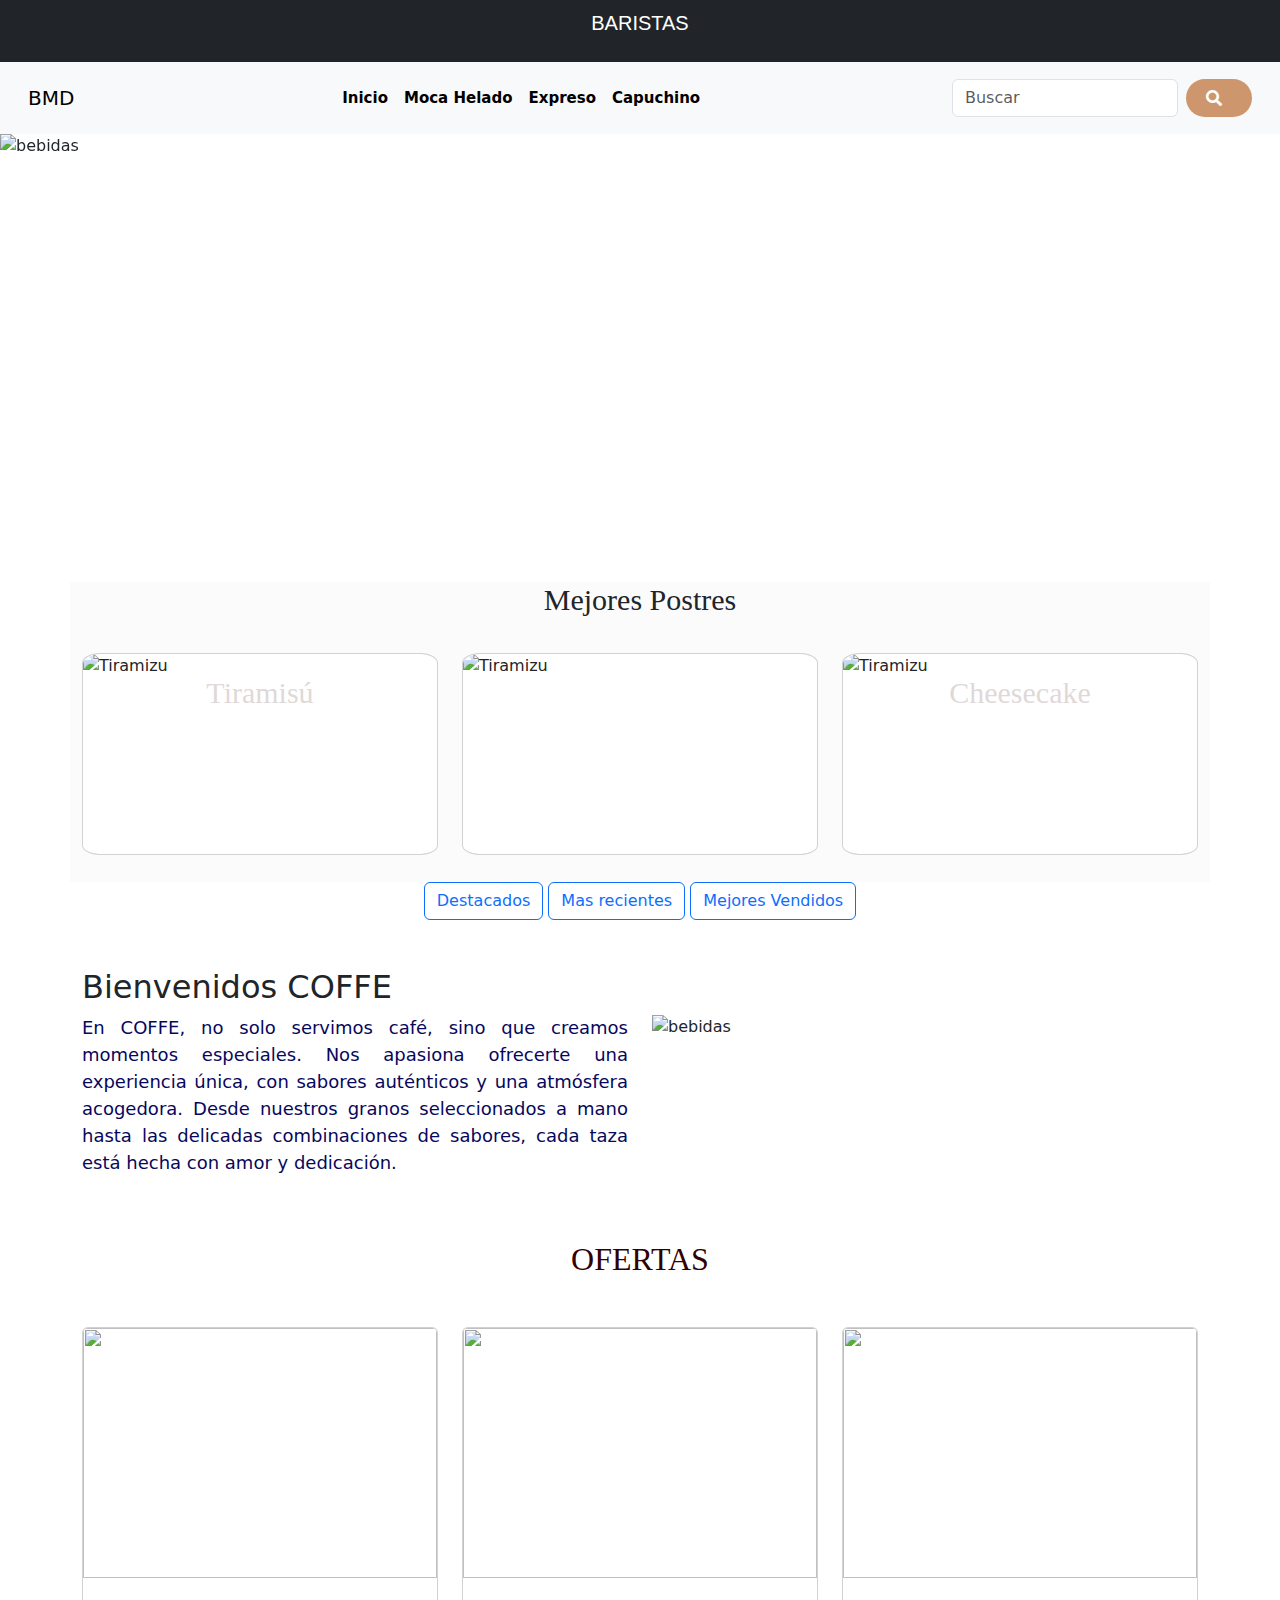
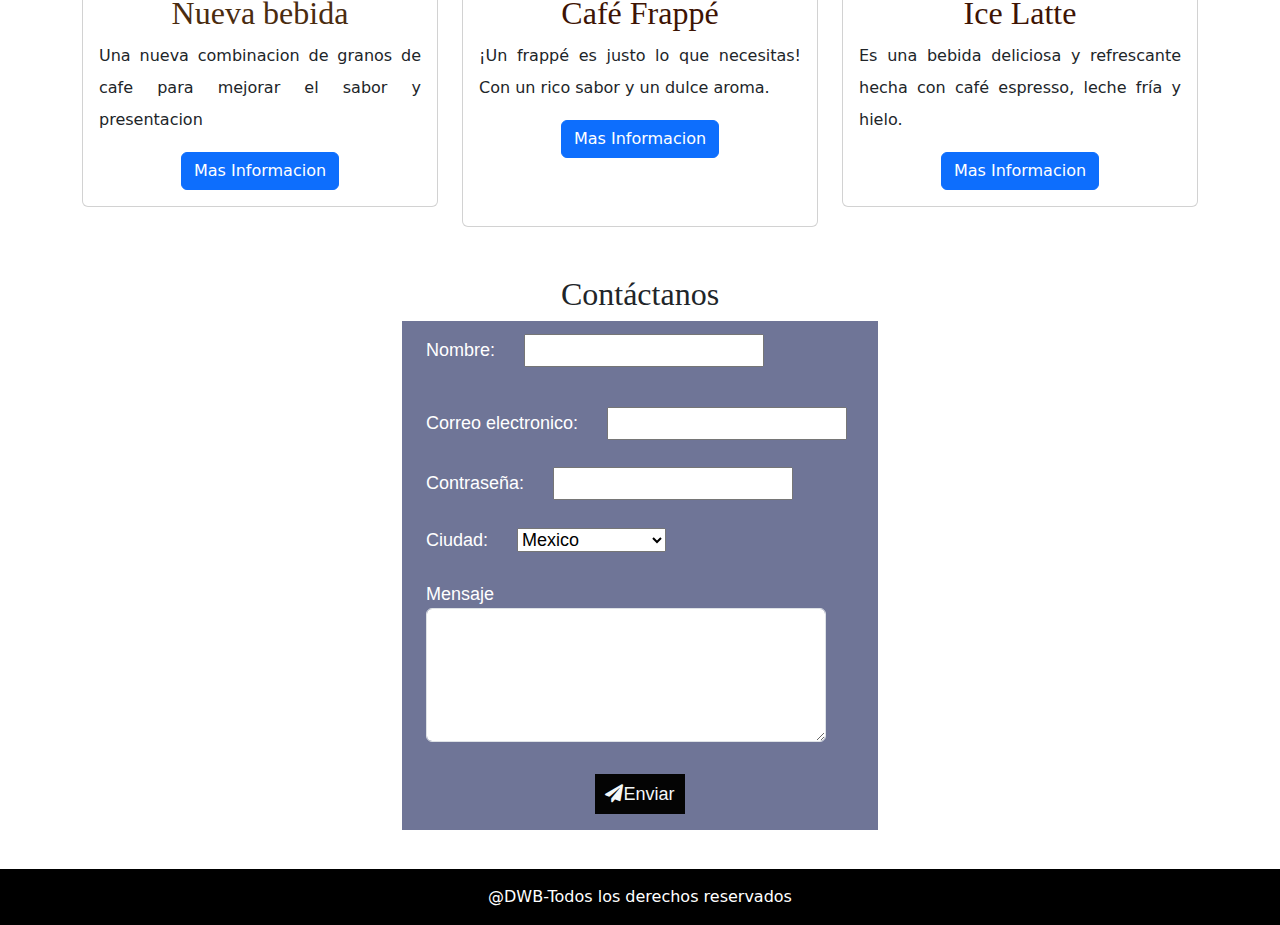
==== commit c1e54055: "Cambio N-Jrssica" ====
--- a/index.html
+++ b/index.html
@@ -1,187 +1,256 @@
 <!DOCTYPE html>
 <html lang="en">
+
 <head>
-    <meta charset="UTF-8">
-    <meta name="viewport" content="width=device-width, initial-scale=1.0">
-    <link rel="stylesheet" href="https://cdnjs.cloudflare.com/ajax/libs/font-awesome/5.15.4/css/all.min.css">
-    <link rel="stylesheet" href="./CSS/estilos.css">
-    <link href="https://cdn.jsdelivr.net/npm/bootstrap@5.3.3/dist/css/bootstrap.min.css" rel="stylesheet" integrity="sha384-QWTKZyjpPEjISv5WaRU9OFeRpok6YctnYmDr5pNlyT2bRjXh0JMhjY6hW+ALEwIH" crossorigin="anonymous">
-    <title> Constelaciones </title>
+  <meta charset="UTF-8">
+  <meta name="viewport" content="width=device-width, initial-scale=1.0">
+  <link rel="stylesheet" href="https://cdnjs.cloudflare.com/ajax/libs/font-awesome/5.15.4/css/all.min.css">
+  <link rel="stylesheet" href="./css/estilos.css">
+  <link href="https://cdn.jsdelivr.net/npm/bootstrap@5.3.3/dist/css/bootstrap.min.css" rel="stylesheet"
+    integrity="sha384-QWTKZyjpPEjISv5WaRU9OFeRpok6YctnYmDr5pNlyT2bRjXh0JMhjY6hW+ALEwIH" crossorigin="anonymous">
+  <title> Constelaciones </title>
 </head>
+
 <body>
-  
-   
-        <!-- un encabezado -->
-        <header class="container-fluid bg-dark d-flex justify-content-center">
-            <p style="font-family: Impact, Haettenschweiler, 'Arial Narrow Bold', sans-serif;" class="text-liht md-0 p-2 fs-5 text-white "> BARISTAS </p>
-        </header>
+
+
+  <!-- un encabezado -->
+  <header class="container-fluid bg-dark d-flex justify-content-center">
+    <p style="font-family: Impact, Haettenschweiler, 'Arial Narrow Bold', sans-serif;"
+      class="text-liht md-0 p-2 fs-5 text-white "> BARISTAS </p>
+  </header>
+
+
+  <!-- creamos un menu -->
+  <nav class="navbar navbar-expand-lg bg-body-tertiary p-3 " id="menu">
+    <div class="container-fluid">
+      <a class="navbar-brand" href="#">BMD</a>
+      <button class="navbar-toggler" type="button" data-bs-toggle="collapse" data-bs-target="#navbarSupportedContent"
+        aria-controls="navbarSupportedContent" aria-expanded="false" aria-label="Toggle navigation">
+        <span class="navbar-toggler-icon"></span>
+      </button>
+      <div class="collapse navbar-collapse" id="navbarSupportedContent">
+        <ul class="navbar-nav ms-auto me-auto mb-2 mb-lg-0 ">
+          <li class="nav-item">
+            <a class="nav-link active" aria-current="page" href="index2.html">Inicio</a>
+          </li>
+          <li class="nav-item">
+            <a class="nav-link" href="#"> Moca Helado</a>
+          </li>
+          <li class="nav-item">
+            <a class="nav-link" href="#"> Expreso</a>
+          </li>
+          <li class="nav-item">
+            <a class="nav-link" href="#"> Capuchino</a>
+          </li>
+        </ul>
+
+        <form class="d-flex" role="search">
+          <input class="form-control me-2" type="search" placeholder="Buscar" aria-label="Search">
+
+          <button class="icon-button"> <i class="fas fa-search"> </i></button>
+        </form>
+      </div>
+    </div>
+  </nav>
+
+  <!-- utilizamos un carrucel -->
+  <div id="carouselExample" class="carousel slide">
+    <div class="carousel-inner">
+
+      <div class="carousel-item">
+        <img style=" height: 400px;"
+          src="https://th.bing.com/th/id/R.266142eac61bf6b22405777893798ea9?rik=FEi6%2bDuUNi4W0w&pid=ImgRaw&r=0/1920/500"
+          class="d-block w-100" alt="cafeteria">
+      </div>
+
+      <div class="carousel-item">
+        <img style=" height: 400px;"
+          src="https://images.unsplash.com/photo-1532003455308-dcf31d7182f6?mark=https:%2F%2Fimages.unsplash.com%2Fopengraph%2Flogo.png&mark-w=64&mark-align=top%2Cleft&mark-pad=50&h=630&w=1200&crop=faces%2Cedges&blend-w=1&blend=000000&blend-mode=normal&blend-alpha=10&auto=format&fit=crop&q=60&ixid=M3wxMjA3fDB8MXxhbGx8fHx8fHx8fHwxNzIzMzE5ODkzfA&ixlib=rb-4.0.3"
+          class="d-block w-100" alt="Menu">
+      </div>
+
+      <div class="carousel-item active">
+        <img style=" height: 400px;"
+          src="https://www.recetasnestle.com.ec/sites/default/files/2021-12/tazas-con-tipos-de-cafe.jpg"
+          class="d-block w-100" alt="bebidas">
+      </div>
+
+      <div class="carousel-item">
+        <img style=" height: 400px;" src="https://img.freepik.com/foto-gratis/vista-aerea-varios-cafes_53876-146530.jpg"
+          class="d-block w-100" alt="bebidas">
+      </div>
+
+
+    </div>
+    <button class="carousel-control-prev" type="button" data-bs-target="#carouselExample" data-bs-slide="prev">
+      <span class="carousel-control-prev-icon" aria-hidden="true"></span>
+      <span class="visually-hidden">Previous</span>
+    </button>
+    <button class="carousel-control-next" type="button" data-bs-target="#carouselExample" data-bs-slide="next">
+      <span class="carousel-control-next-icon" aria-hidden="true"></span>
+      <span class="visually-hidden">Next</span>
+    </button>
+  </div>
+   <!-- un menu de potres -->
+   <div class="container my-5">
+    <div class="row " style="background-color: #9a928f09; height: 300px;">
+      <h3 class="text-center" style="font-family: 'Pincuk - Fuentes Sans' ;font-size: 30px;">Mejores Postres</h3>
+
+      <div class="col-md-4">
+        <div class="card" style="border-radius: 5%;">
+          <img style="border-radius: 5%; height: 200px;"  src="https://th.bing.com/th/id/OIP.J2ROZtcgXyEGv5b1KEsAbwHaE7?w=626&h=417&rs=1&pid=ImgDetMain" class="card-img-top " alt="Tiramizu">
+          <div class="card-img-overlay">
+            <p class="card-caption d-none d-md-block" style="color: #d8cfcfcf;text-align:center;font-size: 30px;font-family:George Round;">Tiramisú</p>
+          </div>
+        </div>
+      </div>
+
+      <div class="col-md-4">
+        <div class="card" style="border-radius: 5%;">
+          <img style="border-radius: 5%; height: 200px; width: 120;"  src="https://th.bing.com/th/id/R.cb0447da9b3b804d353fd2df9a857c15?rik=pSTGoPQpmYpaTQ&riu=http%3a%2f%2fbizcocheando.com%2fwp-content%2fuploads%2f2021%2f03%2fCremaCatalana_7-1024x683.jpg&ehk=zKIcma7B0zvAqmlJX8Jj%2bf0Jc%2fCMCXRdstuta20MOEY%3d&risl=&pid=ImgRaw&r=0" class="card-img-top" alt="Tiramizu">
+          <div class="card-img-overlay">
+            <p class="card-caption d-none d-md-block" style="color: #fff;text-align: center;font-size: 30px;font-family:George Round;">Crema catalana</p>
+          </div>
+        </div>
+      </div>
+
+      <div class="col-md-4">
+        <div class="card" style="border-radius: 5%;">
+          <img style="border-radius: 5%; height: 200px;"  src="https://th.bing.com/th/id/OIP.P3dPk1kvx6heWPsI9L-rcQHaEM?rs=1&pid=ImgDetMain" class="card-img-top" alt="Tiramizu">
+          <div class="card-img-overlay">
+            <p class="card-caption d-none d-md-block" style="color: #d8cfcfcf;text-align: center;font-size: 30px;font-family:George Round;">Cheesecake</p>
+          </div>
+        </div>
+        </div>
         
-
-          <!-- creamos un menu -->
-        <nav class="navbar navbar-expand-lg bg-body-tertiary p-3 " id="menu"  >
-            <div  class="container-fluid">
-              <a class="navbar-brand" href="#">BMD</a>
-              <button class="navbar-toggler" type="button" data-bs-toggle="collapse" data-bs-target="#navbarSupportedContent" aria-controls="navbarSupportedContent" aria-expanded="false" aria-label="Toggle navigation">
-                <span class="navbar-toggler-icon"></span>
-              </button>
-              <div class="collapse navbar-collapse" id="navbarSupportedContent">
-                <ul class="navbar-nav ms-auto me-auto mb-2 mb-lg-0 ">
-                  <li class="nav-item">
-                    <a class="nav-link active" aria-current="page" href="index2.html">Inicio</a>
-                  </li>
-                  <li class="nav-item">
-                    <a class="nav-link" href="#"> Moca Helado</a>
-                  </li>
-                  <li class="nav-item">
-                    <a  class="nav-link" href="#"> Expreso</a>
-                  </li>
-                  <li class="nav-item">
-                    <a class="nav-link" href="#"> Capuchino</a>
-                  </li>
-                  </ul>
-                
-                <form class="d-flex" role="search" >
-                  <input class="form-control me-2" type="search" placeholder="Buscar" aria-label="Search">
-                 
-                  <button  class="icon-button"> <i class="fas fa-search"> </i></button>
-                </form>
-              </div>
+        </div>
+        <center><button type="button" class="btn btn-outline-primary" s>Destacados</button>
+        <button type="button" class="btn btn-outline-primary">Mas recientes</button>
+        <button type="button" class="btn btn-outline-primary">Mejores Vendidos</button></center>
+      </div>
+    
+
+
+  </div>
+  <!-- seccion -->
+  <section class="nosotros my-5">
+    
+    <div class="container">
+      <div class="row">
+        <h2 style="font-family: Berlin - Fuentes de Letras Redondas;" > Bienvenidos COFFE </h2>
+        <div class="col-md-6">
+          <p style="text-align: justify; color: rgb(7, 7, 92);font-size: 18px;">En COFFE, no solo
+            servimos café, sino que creamos momentos especiales.
+            Nos apasiona ofrecerte una experiencia única, con sabores auténticos y
+            una atmósfera acogedora. Desde nuestros granos seleccionados a mano hasta
+            las delicadas combinaciones de sabores, cada taza está hecha con amor y dedicación.</p>
+        </div>
+        <div class="col-md-6">
+          <img style=" height: 170px ;width: 450px;" class="img-fluid"
+            src="https://th.bing.com/th/id/R.6f5c50013936c54d16e3eb739dab06a4?rik=wFYawKzbTg5hgA&pid=ImgRaw&r=0"
+            alt="bebidas">
+
+
+        </div>
+      </div>
+    </div>
+  </section>
+  <!-- OFERTAS con row, card-->
+
+  <section class="OFERTAS my-5">
+    <h2 style="font-family:'Times New Roman', Times, serif; color:#320000;" class="text-center my-5"> OFERTAS</h2>
+    <div class="container">
+      <div class="row">
+        <div class="col-md-4">
+
+          <div class="card">
+            <img style="height: 250px;"
+              src="https://th.bing.com/th/id/OIP.ldsOqbm-2OlaBV01_HCE2QHaEo?rs=1&pid=ImgDetMain" class="card-img-top"
+              alt="">
+            <div class="card-body text-center">
+              <h2 style="color:#4A2C0F; font-family:George Round;"> Nueva bebida</h2>
+              <p style="text-align: justify; line-height: 2em;"> Una nueva combinacion de granos de cafe para mejorar el
+                sabor y presentacion </p>
+              <a href="#" class="btn btn-primary text-center"> Mas Informacion </a>
             </div>
-          </nav>
-        
-<!-- utilizamos un carrucel -->
-<div id="carouselExample" class="carousel slide">
-  <div class="carousel-inner">
-      
-    <div class="carousel-item">
-      <img  style=" height: 400px;" src="https://th.bing.com/th/id/R.266142eac61bf6b22405777893798ea9?rik=FEi6%2bDuUNi4W0w&pid=ImgRaw&r=0/1920/500" class="d-block w-100" alt="cafeteria" >
-    </div>
-    
-    <div class="carousel-item">
-      <img style=" height: 400px;" src="https://images.unsplash.com/photo-1532003455308-dcf31d7182f6?mark=https:%2F%2Fimages.unsplash.com%2Fopengraph%2Flogo.png&mark-w=64&mark-align=top%2Cleft&mark-pad=50&h=630&w=1200&crop=faces%2Cedges&blend-w=1&blend=000000&blend-mode=normal&blend-alpha=10&auto=format&fit=crop&q=60&ixid=M3wxMjA3fDB8MXxhbGx8fHx8fHx8fHwxNzIzMzE5ODkzfA&ixlib=rb-4.0.3" class="d-block w-100" alt="Menu">
-    </div>
-
-    <div class="carousel-item active">
-      <img style=" height: 400px;" src="https://www.recetasnestle.com.ec/sites/default/files/2021-12/tazas-con-tipos-de-cafe.jpg" class="d-block w-100" alt="bebidas">
-    </div>
-
-    <div class="carousel-item">
-      <img style=" height: 400px;" src="https://img.freepik.com/foto-gratis/vista-aerea-varios-cafes_53876-146530.jpg" class="d-block w-100" alt="bebidas">
-    </div>
-
-
-  </div>
-  <button class="carousel-control-prev" type="button" data-bs-target="#carouselExample" data-bs-slide="prev">
-    <span class="carousel-control-prev-icon" aria-hidden="true"></span>
-    <span class="visually-hidden">Previous</span>
-  </button>
-  <button class="carousel-control-next" type="button" data-bs-target="#carouselExample" data-bs-slide="next">
-    <span class="carousel-control-next-icon" aria-hidden="true"></span>
-    <span class="visually-hidden">Next</span>
-  </button>
-</div>
-<!-- seccion -->
-<section class="nosotros my-5">
-  <h2 style="font-family: 'Times New Roman', Times, serif;" class="text-center my-5"> Bienvenidos COFFE </h2>
-  <div class="container">
-    <div class="row">
-      <div class="col-md-6">
-       <p style="text-align: justify; line-height: 2em; color: rgb(7, 7, 92);font-size: 18px;">En COFFE, no solo servimos café, sino que creamos momentos especiales.
-         Nos apasiona ofrecerte una experiencia única, con sabores auténticos y
-          una atmósfera acogedora. Desde nuestros granos seleccionados a mano hasta
-           las delicadas combinaciones de sabores, cada taza está hecha con amor y dedicación.</p>
-      </div>
-      <div class="col-md-6">
-        <img style=" height: 170px ;width: 450px;" class="img-fluid" src="https://th.bing.com/th/id/R.6f5c50013936c54d16e3eb739dab06a4?rik=wFYawKzbTg5hgA&pid=ImgRaw&r=0" alt="bebidas">
-     
-  
-      </div>
-    </div>
-  </div>
-</section>
-<!-- OFERTAS con row, card-->
-
-<section class="OFERTAS my-5">
-  <h2 style="font-family:'Times New Roman', Times, serif; color:#320000;" class="text-center my-5"> OFERTAS</h2>
-  <div class="container">
-    <div class="row">
-      <div class="col-md-4">
-        
-       <div   class="card">
-        <img style="height: 250px;"  src="https://th.bing.com/th/id/OIP.ldsOqbm-2OlaBV01_HCE2QHaEo?rs=1&pid=ImgDetMain" class="card-img-top" alt="">
-        <div class="card-body text-center">
-          <h2 style="color:#4A2C0F; font-family: 'Courier New', Courier, monospace;" > Nueva bebida</h2>
-          <p style="text-align: justify; line-height: 2em;"> Una nueva combinacion de granos de cafe para  mejorar el sabor y presentacion </p>
-          <a href="#" class="btn btn-primary text-center"> Mas Informacion </a>
-        </div>
-       </div>
-      </div>
-      <div class="col-md-4">
-        <div  style="height: 500px;" class="card">
-          <img style="height: 250px;"  src="https://th.bing.com/th/id/OIP.MXZNNAnlldgKSGWDo_06HAHaHX?rs=1&pid=ImgDetMain" class="card-img-top" alt="">
-          <div class="card-body text-center">
-            <h2 style="font-family: 'Courier New', Courier, monospace;color: #3E1404;" > Café Frappé</h2>
-            <p style="text-align: justify; line-height: 2em;"> ¡Un frappé es justo lo que necesitas! Con un rico sabor y un dulce aroma. </p>
-            <a href="#" class="btn btn-primary text-center"> Mas Informacion </a>
-          </div>
-         </div>
-  
-      </div>
-      <div class="col-md-4">
-        <div class="card">
-          <img style="height:250px ;" src="https://th.bing.com/th/id/OIP.NcfUfdhzTMIVJcUGYr1B0gHaLG?rs=1&pid=ImgDetMain" class="card-img-top" alt="">
-          <div class="card-body text-center">
-            <h2 style="font-family: 'Courier New', Courier, monospace; color:#3E1404; grpu">   Ice Latte</h2>
-            <p style="text-align: justify; line-height: 2em;"> Es una bebida deliciosa y refrescante hecha con café espresso, leche fría y hielo. </p>
-            <a href="#" class="btn btn-primary text-center"> Mas Informacion </a>
-          </div>
-         </div>
-      </div>
-    </div>
-  </div>
-</section>
-<!-- contacto formulario -->
- <center><section class="contactenos my-5" style="background-color: rgb(161, 168, 168); height: 750px;width: 700px;">
-  <h2 style="font-family: 'Times New Roman', Times, serif;" class="text-center">Contáctanos</h2>
-  <div class="container">
-    <form >
-      <div class="mb-3">
-        <label for="Nombre" class="form-label">Nombre</label>
-        <input type="text" class="form-control" id="Nombre" aria-describedby="nombre">
-        <div id="nombre" class="form-text">Escribe tu nombre completo</div>
-      </div>
-
-      <div class="mb-3 col-md-4">
-        <label for="exampleInputEmail1" class="form-label">Email </label>
-        <input type="email" class="form-control" id="exampleInputEmail1" aria-describedby="emailHelp">
-        <div id="emailHelp" class="form-text">Escribe tu correo electronico.</div>
-      </div>
-      
-      <div class="mb-3 ">
-        <label for="Asunto" class="form-label">Asunto</label>
-        <input type="text" class="form-control" id="Asunto" aria-describedby="asunto">
-        <div id="Asunto" class="form-text">Escribe el asunto</div>
-      </div>
-
-      <div class="mb-3 ">
-        <label for="exampleInputPassword1" class="form-label">Contraseña</label>
-        <input type="password" class="form-control" id="exampleInputPassword1">
-      </div>
-      <div class="mb-3 ">
-        <label for="Mensaje"> Mensaje</label>
-        <textarea name="mensaje" class="form-control" id="" cols="30" rows="5"></textarea>
-      </div>
-      <button type="button" class="btn btn-dark">Enviar</button>
-      
-    </form>
-  </div>
- </section></center>
-<footer style="background-color: black; color: aliceblue;" class="text-center py-3 ">@DWB-Todos los derechos reservados</footer>
-
-
-     
-    
-    <script src="https://cdn.jsdelivr.net/npm/bootstrap@5.3.3/dist/js/bootstrap.bundle.min.js" integrity="sha384-YvpcrYf0tY3lHB60NNkmXc5s9fDVZLESaAA55NDzOxhy9GkcIdslK1eN7N6jIeHz" crossorigin="anonymous"></script>
-    
+          </div>
+        </div>
+        <div class="col-md-4">
+          <div style="height: 500px;" class="card">
+            <img style="height: 250px;"
+              src="https://th.bing.com/th/id/OIP.MXZNNAnlldgKSGWDo_06HAHaHX?rs=1&pid=ImgDetMain" class="card-img-top"
+              alt="">
+            <div class="card-body text-center">
+              <h2 style="font-family:George Round;color: #3E1404;"> Café Frappé</h2>
+              <p style="text-align: justify; line-height: 2em;"> ¡Un frappé es justo lo que necesitas! Con un rico sabor
+                y un dulce aroma. </p>
+              <a href="#" class="btn btn-primary text-center"> Mas Informacion </a>
+            </div>
+          </div>
+
+        </div>
+        <div class="col-md-4">
+          <div class="card">
+            <img style="height:250px ;"
+              src="https://th.bing.com/th/id/OIP.NcfUfdhzTMIVJcUGYr1B0gHaLG?rs=1&pid=ImgDetMain" class="card-img-top"
+              alt="">
+            <div class="card-body text-center">
+              <h2 style="font-family: George Round; color:#3E1404; grpu"> Ice Latte</h2>
+              <p style="text-align: justify; line-height: 2em;"> Es una bebida deliciosa y refrescante hecha con café
+                espresso, leche fría y hielo. </p>
+              <a href="#" class="btn btn-primary text-center"> Mas Informacion </a>
+            </div>
+          </div>
+        </div>
+      </div>
+    </div>
+  </section>
+
+ 
+  <!-- contacto formulario -->
+  <section class="contactenos my-5 ">
+    <h2 style="font-family: 'Times New Roman', Times, serif;" class="text-center">Contáctanos</h2>
+    <div class="container  " style="height: 500px; width: 500px; ">
+      <form action="/submit" method="post "
+        style="background-color: rgba(55, 63, 110, 0.719); color: #fff; font-family:'Segoe UI', Tahoma, Geneva, Verdana, sans-serif; font-size: large;">
+        <label class="mx-4 my-3" for="name"> Nombre:</label>
+        <input type="text" id="name" name="name" required><br><br>
+
+        <label class="mx-4" for="email"> Correo electronico:</label>
+        <input type="email" id="email" name="email" required><br><br>
+
+        <label class="mx-4" for="name">Contraseña:</label>
+        <input type="text" id="name" name="name" required><br><br>
+
+        <label class="mx-4" for="city"> Ciudad:</label>
+        <select name="city" id="city">
+          <option value="poo">Mexico</option>
+          <option value="ai"> Estados Unidos</option>
+        </select> <br><br>
+        <div>
+          <div class="mb-3 ">
+            <label class="mx-4" for="Mensaje"> Mensaje</label>
+            <textarea name="mensaje" class="form-control mx-4" id="" cols="30" rows="5"
+              style="width: 400px;"></textarea>
+          </div>
+          <center><button
+              style="background-color: rgb(4, 4, 4); color: #f4f8f9; border: black; height: 40px; width: 90px;"
+              class="btn-submit my-3" type="submit"> <i class="fas fa-paper-plane"></i>Enviar</button></center>
+      </form>
+    </div>
+  </section>
+
+  <footer style="background-color: black; color:#fff;" class="text-center py-3 ">@DWB-Todos los derechos reservados
+  </footer>
+
+
+
+
+  <script src="https://cdn.jsdelivr.net/npm/bootstrap@5.3.3/dist/js/bootstrap.bundle.min.js"
+    integrity="sha384-YvpcrYf0tY3lHB60NNkmXc5s9fDVZLESaAA55NDzOxhy9GkcIdslK1eN7N6jIeHz"
+    crossorigin="anonymous"></script>
+
 </body>
+
 </html>--- a/css/estilos.css
+++ b/css/estilos.css
@@ -0,0 +1,26 @@
+.icon-button{
+    padding: 10px 20px;
+    font-size: 16px;
+    background-color: #cd966c;
+    color: white;
+    border: none;
+    border-radius: 40px;
+    cursor: pointer;
+    display: flex;
+    align-items: center;
+}
+.icon-button i {
+margin-right: 10px;
+}
+body{
+    font-family: 'Times New Roman', Times, serif;
+    overflow-x: hidden;
+
+}
+#menu li > a{
+    font-size: 15px;
+    font-weight: bold;
+    color:black;
+
+
+}